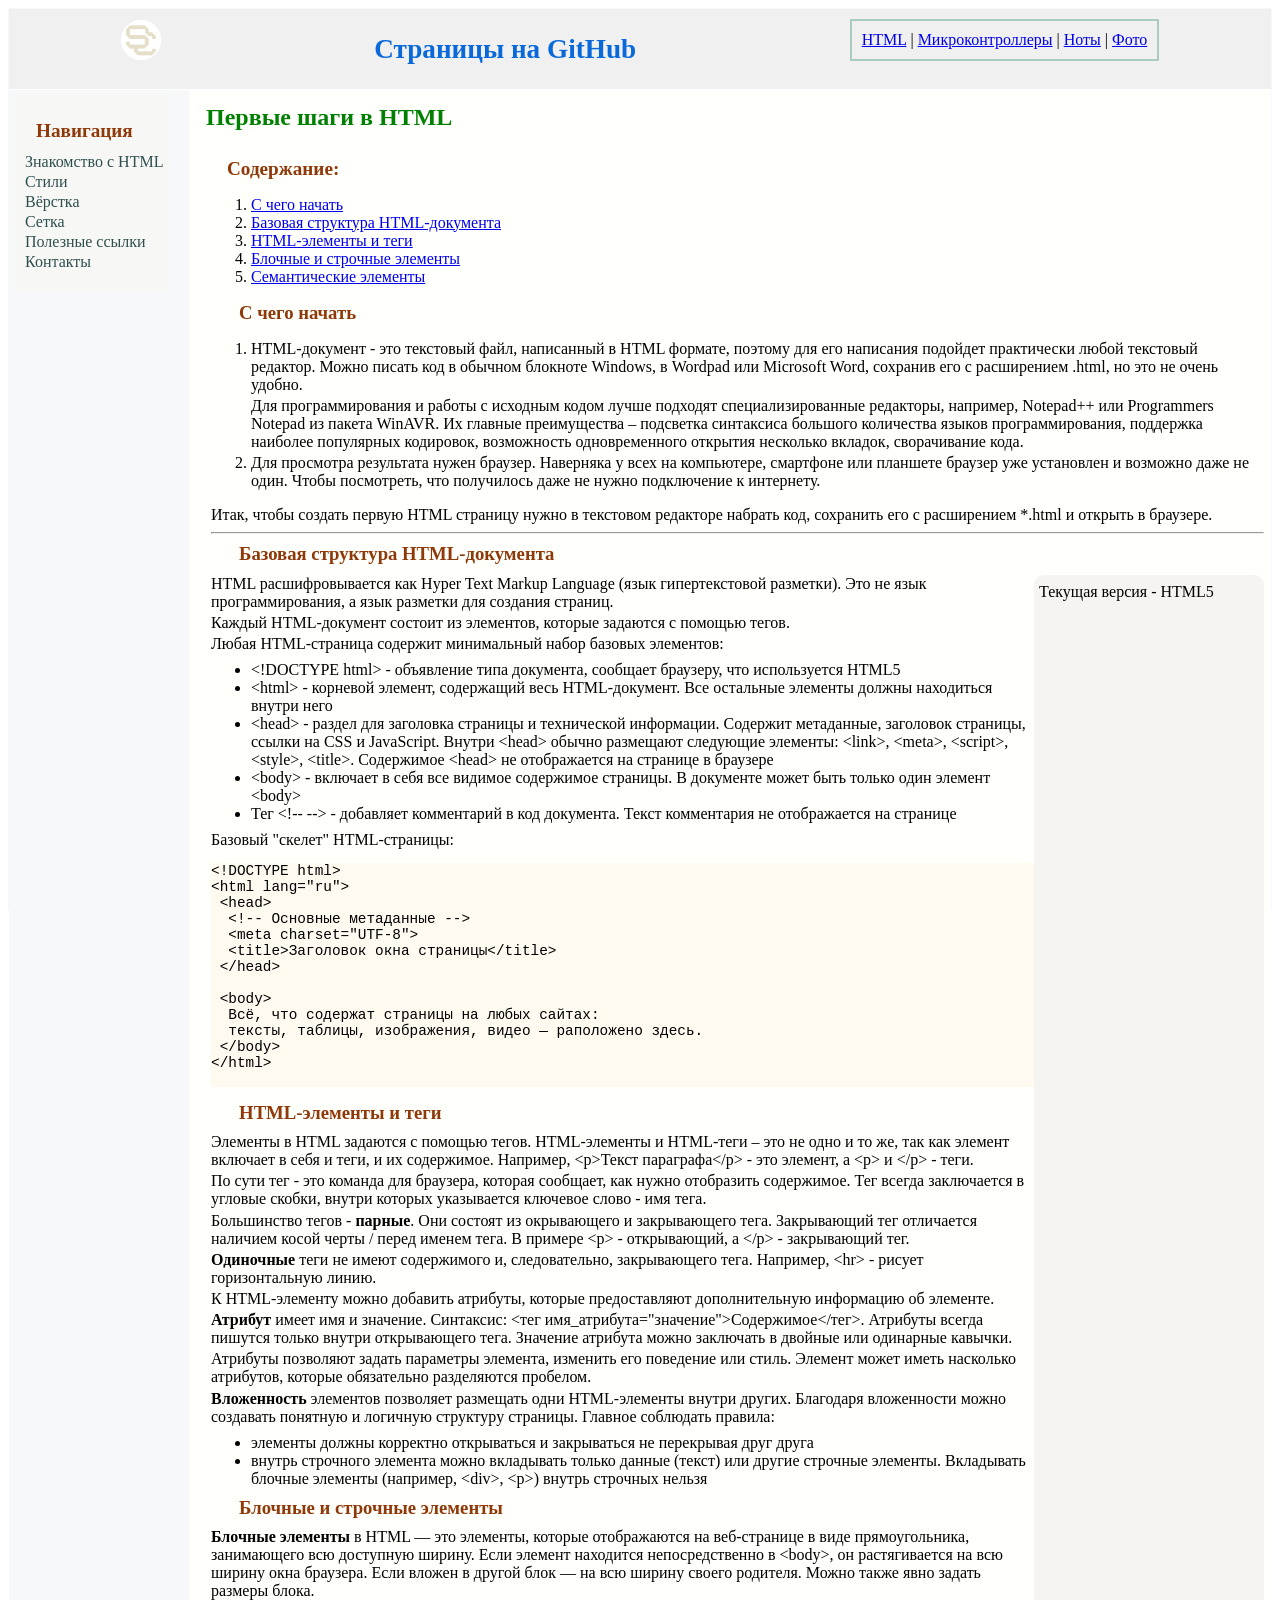
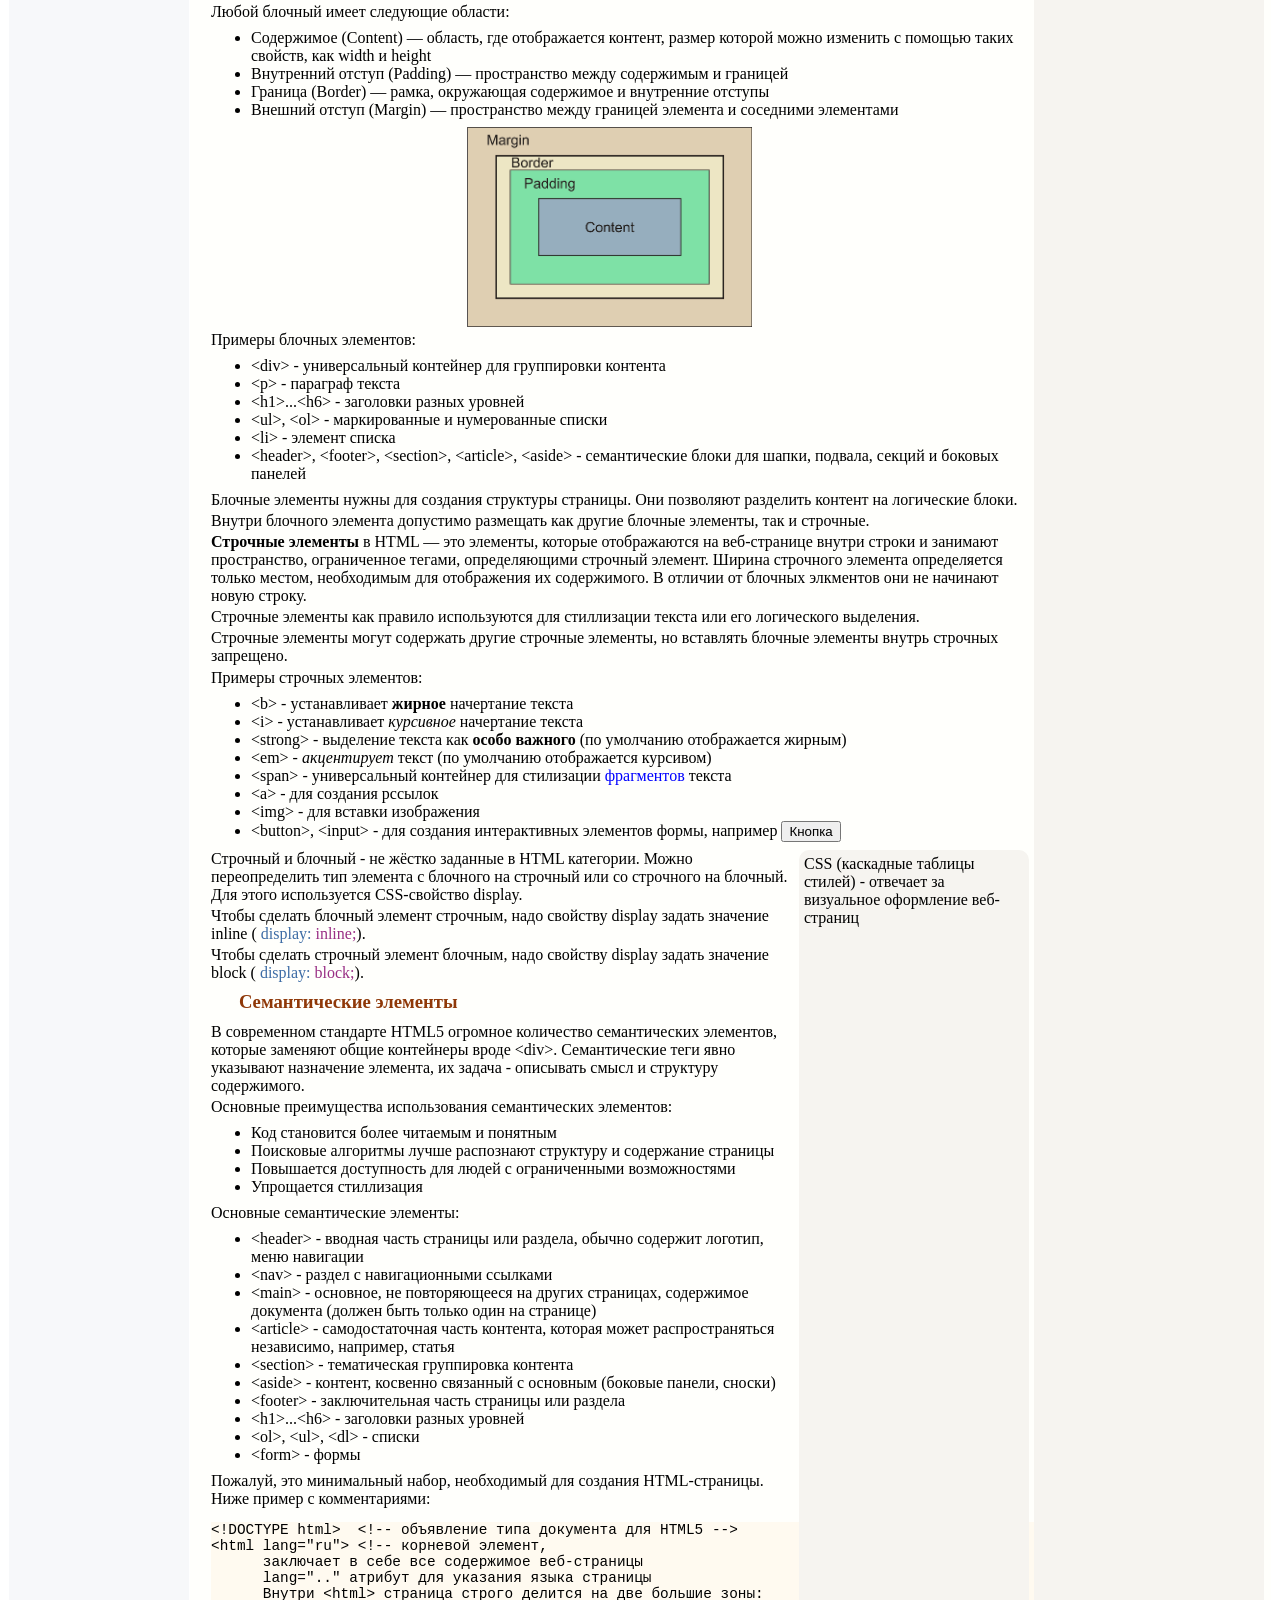
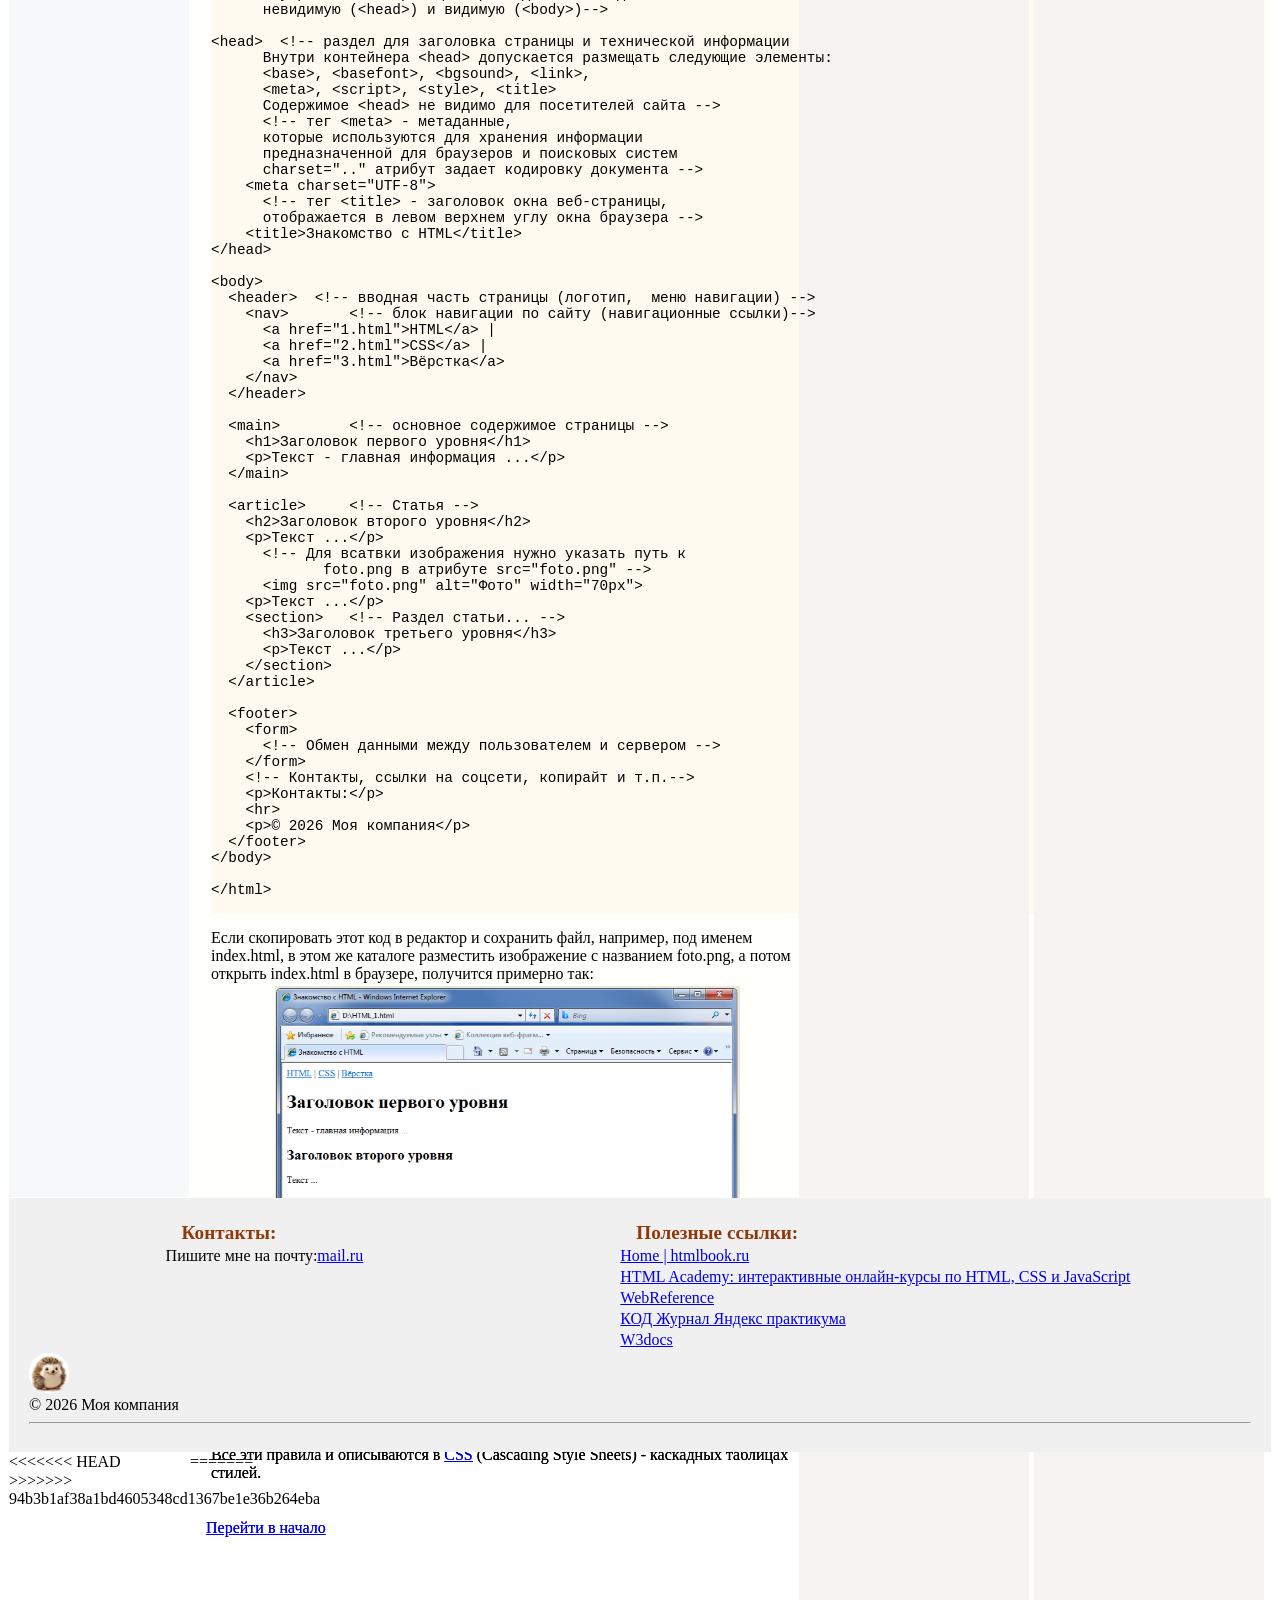
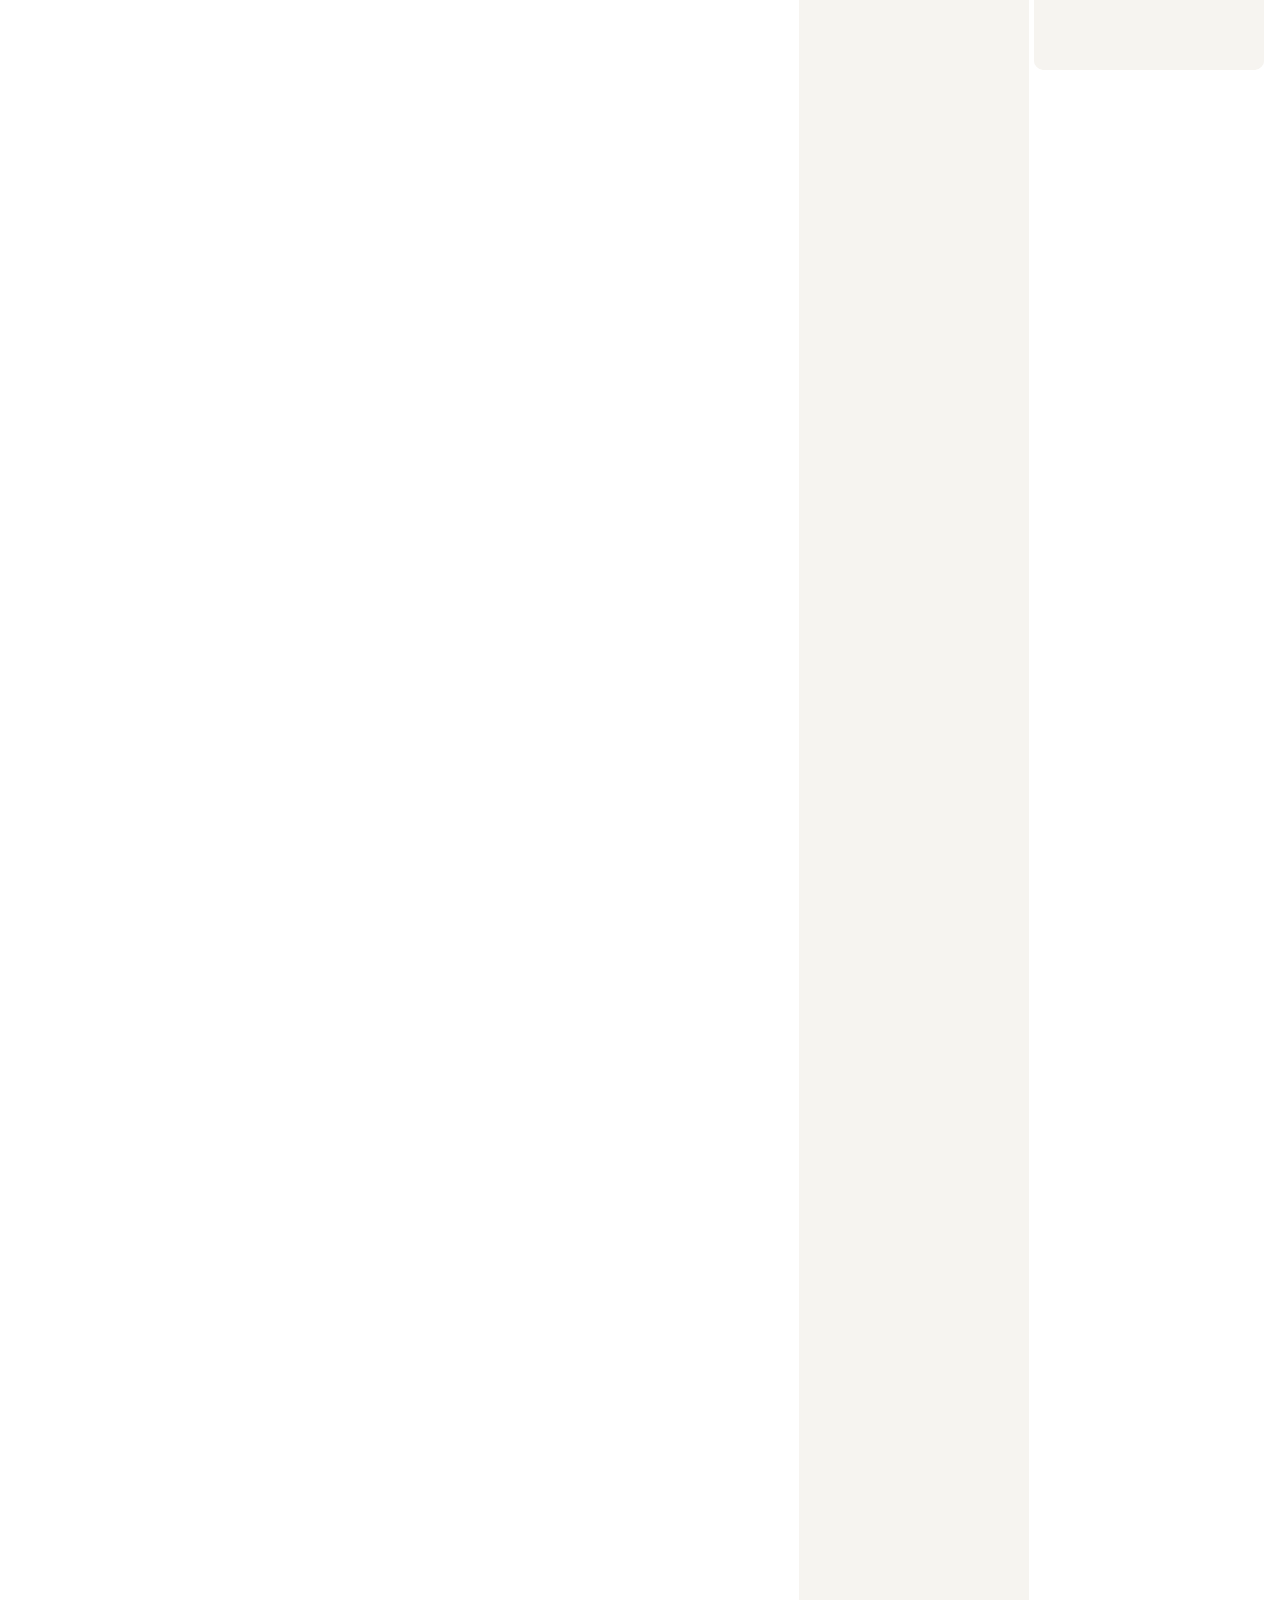
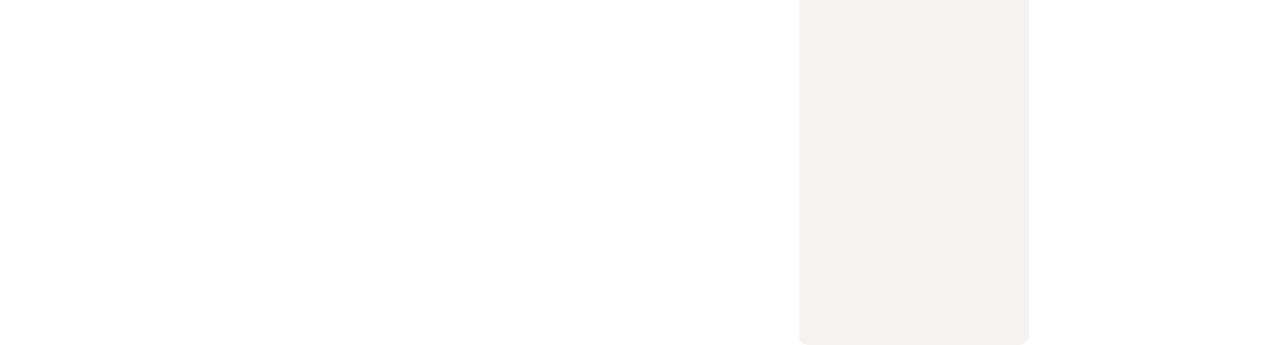
==== index.html @ 9d3ebd03 "Merge branch 'main' of github.com:schern1964/schern1964.github.io" ====
<<<<<<< HEAD
﻿<!DOCTYPE html>
<html lang="ru" >
<head>
	<meta charset="UTF-8">
	<meta name="viewport" content="width=device-width, initial-scale=1.0, viewport-fit=cover, minimum-scale=1">
	<meta name="description" content="Статические HTML страницы"> 
	<meta name="keywords" content="HTML, CSS, теги, атрибуты, фото, ноты, альт, саксофон, программирование, AVR, STM">
	<meta name="author" content="Черножуков Сергей">
	<title>passion</title>
	<link rel="stylesheet" href="grid_style.css">
</head>

<body class="body-container">

	<header class="pm_header">
		<div class="header-container">
			<div class="header-logo">
				<img src="logo_SC.png" alt="Логотип">
			</div>
			<div class="header-title">
				<h1><span>Страницы на GitHub</span></h1>			
			</div>
			<div class="header-nav">
				<a href="index.html">HTML</a> | <a href="./prog.html">Микроконтроллеры</a> | <a href="./note.html">Ноты</a> | <a href="./image.html">Фото</a>
			</div>
<!--			
			<div class="header-nav">
				navi2asaas
			</div>
			<div class="header-nav">
				navi3asasa
			</div>
-->			
		</div>
	</header>
	
	<div class="sidebar-container">
		<div class="sidebar-nav">
			<nav id="navi">
				<p class="title-nav">Навигация</p>
				<a href="#begin">Знакомство с HTML</a>
				<a href="./note.html">Стили</a>
				<a href="./prog.html">Вёрстка</a>
				<a href="#refs">Сетка</a>
				<a href="#refs">Полезные ссылки</a>
				<a href="#cont">Контакты</a>			
			</nav>
		</div>
	</div>
	
	<page-content  class="main-container"> 
		<main>
			<a name="begin"></a>
			<h2>Первые шаги в HTML</h2>
		</main>
		<article>
			<a name="contents"></a>
			<p class="title-nav">Содержание:</p>
					<ol>
						<li> <a href="#begin">С чего начать</a></li>
						<li> <a href="#base">Базовая структура HTML-документа</a></li>						
						<li> <a href="#frame">HTML-элементы и теги</a></li>
						<li> <a href="#blocks">Блочные и строчные элементы</a></li>						
						<li> <a href="#semantics">Cемантические элементы</a></li>			
					</ol>

			<section>
				<h3>С чего начать</h3>	
				<ol>
					<li>
						<p>HTML-документ - это текстовый файл, написанный в HTML формате, поэтому для его написания подойдет практически любой текстовый редактор. Можно писать код в обычном блокноте Windows, в Wordpad или Microsoft Word, сохранив его с расширением .html, но это не очень удобно.</p>
						<p>Для программирования и работы с исходным кодом лучше подходят специализированные редакторы, например, Notepad++ или Programmers Notepad из пакета WinAVR. Их главные преимущества – подсветка синтаксиса большого количества языков программирования, поддержка наиболее популярных кодировок, возможность одновременного открытия несколько вкладок, сворачивание кода.</p>
					</li>
					<li>
						Для просмотра результата нужен браузер. Наверняка у всех на компьютере, смартфоне или планшете браузер уже установлен и возможно даже не один. Чтобы посмотреть, что получилось даже не нужно подключение к интернету.
					</li>
				</ol>
				<p>
					Итак, чтобы создать первую HTML страницу нужно в текстовом редакторе набрать код, сохранить его с расширением *.html и открыть в браузере.
				</p>
				<hr>
			</section>
			
			<section id="base">
				<h3>Базовая структура HTML-документа</h3>
				<aside>
					<p>Текущая версия - HTML5</p>
				</aside>				
				<p>
					HTML расшифровывается как Hyper Text Markup Language (язык гипертекстовой разметки). Это не язык программирования, а язык разметки для создания страниц.
				</p>
				<p>
					Каждый HTML-документ состоит из элементов, которые задаются с помощью тегов. 
				</p>
				<p>
					Любая HTML-страница содержит минимальный набор базовых элементов:
					<ul>
						<li>&lt!DOCTYPE html&gt - объявление типа документа, сообщает браузеру, что используется HTML5</li>
						<li>&lthtml&gt - корневой элемент, содержащий весь HTML-документ. Все остальные элементы должны находиться внутри него</li>
						<li>&lthead&gt - раздел для заголовка страницы и технической информации. Содержит метаданные, заголовок страницы, ссылки на CSS и JavaScript. Внутри &lthead&gt обычно размещают следующие элементы:  &ltlink&gt, &ltmeta&gt, &ltscript&gt, &ltstyle&gt, &lttitle&gt. Содержимое &lthead&gt не отображается на странице в браузере</li>
						<li>&ltbody&gt - включает в себя все видимое содержимое страницы. В документе может быть только один элемент &ltbody&gt</li>
						<li>Тег &lt!-- --&gt - добавляет комментарий в код документа. Текст комментария не отображается на странице</li>
					</ul>
				</p>
				<p>Базовый "скелет" HTML-страницы:</p>				
				<pre>
&lt!DOCTYPE html&gt                  
&lthtml lang="ru"&gt
 &lthead&gt
  &lt!-- Основные метаданные --&gt
  &ltmeta charset="UTF-8"&gt
  &lttitle&gtЗаголовок окна страницы&lt/title&gt
 &lt/head&gt
	 
 &ltbody&gt
  Всё, что содержат страницы на любых сайтах:
  тексты, таблицы, изображения, видео — раположено здесь.
 &lt/body&gt
&lt/html&gt
				</pre>
			</section>
			
			<section id="frame">
				<h3>HTML-элементы и теги</h3>
				<p>
					Элементы в HTML задаются с помощью тегов. HTML-элементы и HTML-теги – это не одно и то же, так как элемент включает в себя и теги, и их содержимое. Например, &ltp&gtТекст параграфа&lt/p&gt - это элемент, а &ltp&gt и &lt/p&gt - теги.
				</p>
				<p>
					По сути тег - это команда для браузера, которая сообщает, как нужно отобразить содержимое. Тег всегда заключается в угловые скобки, внутри которых указывается ключевое слово - имя тега.
				</p>
				<p>
					Большинство тегов - <b>парные</b>. Они состоят из окрывающего и закрывающего тега. Закрывающий тег отличается наличием косой черты / перед именем тега. В примере &ltp&gt - открывающий, а &lt/p&gt - закрывающий тег.
				</p>				
				<p>				
					<b>Одиночные</b> теги не имеют содержимого и, следовательно, закрывающего тега. Например, &lthr&gt - рисует горизонтальную линию.
				</p>
				<p>
					К HTML-элементу можно добавить атрибуты, которые предоставляют дополнительную информацию об элементе. 
				</p>			
				<p>	
					<b>Атрибут</b> имеет имя и значение. Синтаксис: &ltтег имя_атрибута="значение"&gtСодержимое&lt/тег&gt. Атрибуты всегда пишутся только внутри открывающего тега. Значение атрибута можно заключать в двойные или одинарные кавычки.
				</p>
				<p>
					Атрибуты позволяют задать параметры элемента, изменить его поведение или стиль. Элемент может иметь насколько атрибутов, которые обязательно разделяются пробелом.
				</p>
				<p>
					<b>Вложенность</b> элементов позволяет размещать одни HTML-элементы внутри других. Благодаря вложенности можно создавать понятную и логичную структуру страницы. Главное соблюдать правила:			
					<ul>
						<li>элементы должны корректно открываться и закрываться не перекрывая друг друга</li>
						<li>внутрь строчного элемента можно вкладывать только данные (текст) или другие строчные элементы. Вкладывать блочные элементы (например, &ltdiv&gt, &ltp&gt) внутрь строчных нельзя</li>
					</ul>
				</p>	
			</section>
			<section id="blocks">
				<h3>Блочные и строчные элементы</h3>			
				<p>
					<b>Блочные элементы</b> в HTML — это элементы, которые отображаются на веб-странице в виде прямоугольника, занимающего всю доступную ширину. Если элемент находится непосредственно в &ltbody&gt, он растягивается на всю ширину окна браузера. Если вложен в другой блок — на всю ширину своего родителя. Можно также явно задать размеры блока.
				</p>
				<p>Любой блочный имеет следующие области:</p>
				<ul>
					<li>Содержимое (Content) — область, где отображается контент, размер которой можно изменить с помощью таких свойств, как width и height</li>
					<li>Внутренний отступ (Padding) — пространство между содержимым и границей</li>
					<li>Граница (Border) — рамка, окружающая содержимое и внутренние отступы</li>
					<li>Внешний отступ (Margin) — пространство между границей элемента и соседними элементами</li>
				</ul>
				<img class="small" src="block.png" alt="Блочный элемент">
				<p>
					Примеры блочных элементов:
					<ul>
						<li>&ltdiv&gt - универсальный контейнер для группировки контента</li>
						<li>&ltp&gt - параграф текста</li>
						<li>&lth1&gt...&lth6&gt - заголовки разных уровней</li>
						<li>&ltul&gt, &ltol&gt - маркированные и нумерованные списки</li>
						<li>&ltli&gt - элемент списка</li>
						<li>&ltheader&gt, &ltfooter>, &ltsection&gt, &ltarticle&gt, &ltaside&gt - семантические блоки для шапки, подвала, секций и боковых панелей</li>
					</ul>
				</p>
				<p>
					Блочные элементы нужны для создания структуры страницы. Они позволяют разделить контент на логические блоки.
				</p>
				<p>
					Внутри блочного элемента допустимо размещать как другие блочные элементы, так и строчные.
				</p>			
				<p>
					<b>Строчные элементы</b> в HTML — это элементы, которые отображаются на веб-странице внутри строки и занимают пространство, ограниченное тегами, определяющими строчный элемент. Ширина строчного элемента определяется только местом, необходимым для отображения их содержимого. В отличии от блочных элкментов они не начинают новую строку.
				</p>
				<p>
					Строчные элементы как правило используются для стиллизации текста или его логического выделения.
				</p>
				<p>
					Строчные элементы могут содержать другие строчные элементы, но вставлять блочные элементы внутрь строчных запрещено. 
				</p> 
				<p>
					Примеры строчных элементов:
				</p>
				<ul>
					<li>&ltb&gt - устанавливает <b>жирное</b> начертание текста</li>
					<li>&lti&gt - устанавливает <i>курсивное</i> начертание текста</li>
					<li>&ltstrong&gt - выделение текста как <strong>особо важного</strong> (по умолчанию отображается жирным)</li>				
					<li>&ltem&gt - <em>акцентирует</em> текст (по умолчанию отображается курсивом)</li>
					<li>&ltspan&gt - универсальный контейнер для стилизации <span style="color:blue;">фрагментов</span> текста</li>
					<li>&lta&gt - для создания рссылок</li>				
					<li>&ltimg&gt - для вставки изображения</li>
					<li>&ltbutton&gt, &ltinput&gt - для создания интерактивных элементов формы, например <button>Кнопка</button></li>
				</ul>
				<aside>
					CSS (каскадные таблицы стилей) - отвечает за визуальное оформление веб-страниц
				</aside>
				<p>
					Строчный и блочный - не жёстко заданные в HTML категории. Можно переопределить тип элемента с блочного на строчный или со строчного на блочный. Для этого используется CSS-свойство display.
				</p>
				<p>
					Чтобы сделать блочный элемент строчным, надо свойству display задать значение inline (<span style="color:#3d6ca5"> display:</span> <span style="color:#992f85">inline;</span>).
				</p>
				<p>
					Чтобы сделать строчный элемент блочным, надо свойству display задать значение block (<span style="color:#3d6ca5"> display:</span> <span style="color:#992f85">block;</span>).
				</p>						
			</section>

			<section id="semantics">
				<h3>Cемантические элементы</h3>		
				<p>
					В современном стандарте HTML5 огромное количество семантических элементов, которые заменяют общие контейнеры вроде &ltdiv&gt. Семантические теги явно указывают назначение элемента, их задача - описывать смысл и структуру содержимого.
				</p>
				<p>
					Основные преимущества использования семантических элементов:
				</p>
				<ul>
					<li>Код становится более читаемым и понятным</li>
					<li>Поисковые алгоритмы лучше распознают структуру и содержание страницы</li>
					<li>Повышается доступность для людей с ограниченными возможностями</li>
					<li>Упрощается стиллизация</li>
				</ul>				
				<p>Основные семантические элементы:</p>
				<ul>
					<li>&ltheader&gt - вводная часть страницы или раздела, обычно содержит логотип, меню навигации</li>
					<li>&ltnav&gt - раздел с навигационными ссылками</li>
					<li>&ltmain&gt - основное, не повторяющееся на других страницах, содержимое документа (должен быть только один на странице)</li>
					<li>&ltarticle&gt - самодостаточная часть контента, которая может распространяться независимо, например, статья</li>
					<li>&ltsection&gt - тематическая группировка контента</li>
					<li>&ltaside&gt - контент, косвенно связанный с основным (боковые панели, сноски)</li>
					<li>&ltfooter&gt - заключительная часть страницы или раздела</li>
					<li>&lth1&gt...&lth6&gt - заголовки разных уровней</li>
					<li>&ltol&gt, &ltul&gt, &ltdl&gt - списки</li>
					<li>&ltform&gt - формы</li>					
				</ul>
				<p>
					Пожалуй, это минимальный набор, необходимый для создания HTML-страницы. Ниже пример с комментариями:
				</p>
				
				<pre>
&lt!DOCTYPE html&gt  &lt!-- объявление типа документа для HTML5 --&gt
&lthtml lang="ru"&gt &lt!-- корневой элемент,
      заключает в себе все содержимое веб-страницы
      lang=".." атрибут для указания языка страницы
      Внутри &lthtml&gt страница строго делится на две большие зоны:
      невидимую (&lthead&gt) и видимую (&ltbody&gt)--&gt

&lthead&gt	&lt!-- раздел для заголовка страницы и технической информации
      Внутри контейнера &lthead&gt допускается размещать следующие элементы:
      &ltbase&gt, &ltbasefont&gt, &ltbgsound&gt, &ltlink&gt,
      &ltmeta&gt, &ltscript&gt, &ltstyle&gt, &lttitle&gt 
      Содержимое &lthead&gt не видимо для посетителей сайта --&gt
      &lt!-- тег &ltmeta&gt - метаданные,
      которые используются для хранения информации
      предназначенной для браузеров и поисковых систем
      charset=".." атрибут задает кодировку документа --&gt
    &ltmeta charset="UTF-8"&gt
      &lt!-- тег &lttitle&gt - заголовок окна веб-страницы,
      отображается в левом верхнем углу окна браузера --&gt
    &lttitle&gtЗнакомство с HTML&lt/title&gt 
&lt/head&gt

&ltbody&gt
  &ltheader&gt  &lt!-- вводная часть страницы (логотип,  меню навигации) --&gt
    &ltnav&gt	&lt!-- блок навигации по сайту (навигационные ссылки)--&gt
      &lta href="1.html"&gtHTML&lt/a&gt |
      &lta href="2.html"&gtCSS&lt/a&gt |
      &lta href="3.html"&gtВёрстка&lt/a&gt
    &lt/nav&gt
  &lt/header&gt

  &ltmain&gt	&lt!-- основное содержимое страницы --&gt
    &lth1&gtЗаголовок первого уровня&lt/h1&gt
    &ltp&gtТекст - главная информация ...&lt/p&gt
  &lt/main&gt

  &ltarticle&gt	&lt!-- Статья --&gt
    &lth2&gtЗаголовок второго уровня&lt/h2&gt
    &ltp&gtТекст ...&lt/p&gt
      &lt!-- Для всатвки изображения нужно указать путь к 
             foto.png в атрибуте src="foto.png" --&gt
      &ltimg src="foto.png" alt="Фото" width="70px"&gt
    &ltp&gtТекст ...&lt/p&gt
    &ltsection&gt	&lt!-- Раздел статьи... --&gt
      &lth3&gtЗаголовок третьего уровня&lt/h3&gt
      &ltp&gtТекст ...&lt/p&gt
    &lt/section&gt
  &lt/article&gt

  &ltfooter&gt
    &ltform&gt
      &lt!-- Обмен данными между пользователем и сервером --&gt
    &lt/form&gt
    &lt!-- Контакты, ссылки на соцсети, копирайт и т.п.--&gt
    &ltp&gtКонтакты:&lt/p&gt
    &lthr&gt		
    &ltp&gt© 2026 Моя компания&lt/p&gt
  &lt/footer&gt
&lt/body&gt

&lt/html&gt
				</pre>
				<p>
					Если скопировать этот код в редактор и сохранить файл, например, под именем index.html, в этом же каталоге разместить изображение с названием foto.png, а потом открыть index.html в браузере, получится примерно так:
				</p>
				<img class="medium" src="page.png" alt="Вид страницы">

				<p>Страница, конечно, смотрится скучновато. Чтобы всё выглядело красиво в HTML существуют стили, то есть набор правил, которые определяют как будут выглядеть элементы - цвет, размер, положение на странице и т. д.</p>
				<p>Все эти правила и описываются в <a href="#navi">CSS</a> (Cascading Style Sheets) - каскадных таблицах стилей.</p>				
			</section>
			
		</article>
		
		<br>
		<a href="#begin">Перейти в начало</a>
		<br>
	</page-content class="main-container">
	
		<footer class="footer-container">
			<div class="footer-wr">
				<div class="footer-ref">
					<p class="hd" id="cont">Контакты:</p>
					<p>Пишите мне на почту:<a href="mailto:schern1964@bk.ru">mail.ru</a></p>
				</div>
				<div class="footer-ref">
					<p class="hd" id="refs">Полезные ссылки:</p>
					<p>
						<a href="https://htmlbook.ru/">Home | htmlbook.ru</a>
					</p>
					<p>		
						<a href="https://htmlacademy.ru/">HTML Academy: интерактивные онлайн-курсы по HTML, CSS и JavaScript</a>		
					</p>
					<p>
						<a href="https://webref.ru/">WebReference</a>
					</p>
					<p>
					<a href="https://thecode.media/">КОД Журнал Яндекс практикума</a>
					</p>
					<p>
						<a href="https://ru.w3docs.com/">W3docs</a>
					</p>				
				</div>			
			</div>
			
			<div class="footer-logo">
				<img src="hedgehog.png"alt="Ёжик">		
			</div>			
			<p>© 2026 Моя компания</p>
			<hr>	

		</footer>
	
</body>
</html>
=======
﻿<!DOCTYPE html>
<html lang="ru" >
<head>
	<meta charset="UTF-8">
	<meta name="viewport" content="width=device-width, initial-scale=1.0, viewport-fit=cover, minimum-scale=1">
	<meta name="description" content="Статические HTML страницы"> 
	<meta name="keywords" content="HTML, CSS, теги, атрибуты, фото, ноты, альт, саксофон, программирование, AVR, STM">
	<meta name="author" content="Черножуков Сергей">
	<title>passion</title>
	<link rel="stylesheet" href="grid_style.css">
</head>

<body class="body-container">

	<header class="pm_header">
		<div class="header-container">
			<div class="header-logo">
				<img src="logo_SC.png" alt="Логотип">
			</div>
			<div class="header-title">
				<h1><span>Страницы на GitHub</span></h1>			
			</div>
			<div class="header-nav">
				<a href="index.html">HTML</a> | <a href="./prog.html">Микроконтроллеры</a> | <a href="./note.html">Ноты</a> | <a href="./image.html">Фото</a>
			</div>
<!--			
			<div class="header-nav">
				navi2asaas
			</div>
			<div class="header-nav">
				navi3asasa
			</div>
-->			
		</div>
	</header>
	
	<div class="sidebar-container">
		<div class="sidebar-nav">
			<nav id="navi">
				<p class="title-nav">Навигация</p>
				<a href="#begin">Знакомство с HTML</a>
				<a href="./note.html">Стили</a>
				<a href="./prog.html">Вёрстка</a>
				<a href="#refs">Сетка</a>
				<a href="#refs">Полезные ссылки</a>
				<a href="#cont">Контакты</a>			
			</nav>
		</div>
	</div>
	
	<page-content  class="main-container"> 
		<main>
			<a name="begin"></a>
			<h2>Первые шаги в HTML</h2>
		</main>
		<article>
			<a name="contents"></a>
			<p class="title-nav">Содержание:</p>
					<ol>
						<li> <a href="#begin">С чего начать</a></li>
						<li> <a href="#base">Базовая структура HTML-документа</a></li>						
						<li> <a href="#frame">HTML-элементы и теги</a></li>
						<li> <a href="#blocks">Блочные и строчные элементы</a></li>						
						<li> <a href="#semantics">Cемантические элементы</a></li>			
					</ol>

			<section>
				<h3>С чего начать</h3>	
				<ol>
					<li>
						<p>HTML-документ - это текстовый файл, написанный в HTML формате, поэтому для его написания подойдет практически любой текстовый редактор. Можно писать код в обычном блокноте Windows, в Wordpad или Microsoft Word, сохранив его с расширением .html, но это не очень удобно.</p>
						<p>Для программирования и работы с исходным кодом лучше подходят специализированные редакторы, например, Notepad++ или Programmers Notepad из пакета WinAVR. Их главные преимущества – подсветка синтаксиса большого количества языков программирования, поддержка наиболее популярных кодировок, возможность одновременного открытия несколько вкладок, сворачивание кода.</p>
					</li>
					<li>
						Для просмотра результата нужен браузер. Наверняка у всех на компьютере, смартфоне или планшете браузер уже установлен и возможно даже не один. Чтобы посмотреть, что получилось даже не нужно подключение к интернету.
					</li>
				</ol>
				<p>
					Итак, чтобы создать первую HTML страницу нужно в текстовом редакторе набрать код, сохранить его с расширением *.html и открыть в браузере.
				</p>
				<hr>
			</section>
			
			<section id="base">
				<h3>Базовая структура HTML-документа</h3>
				<aside>
					<p>Текущая версия - HTML5</p>
				</aside>				
				<p>
					HTML расшифровывается как Hyper Text Markup Language (язык гипертекстовой разметки). Это не язык программирования, а язык разметки для создания страниц.
				</p>
				<p>
					Каждый HTML-документ состоит из элементов, которые задаются с помощью тегов. 
				</p>
				<p>
					Любая HTML-страница содержит минимальный набор базовых элементов:
					<ul>
						<li>&lt!DOCTYPE html&gt - объявление типа документа, сообщает браузеру, что используется HTML5</li>
						<li>&lthtml&gt - корневой элемент, содержащий весь HTML-документ. Все остальные элементы должны находиться внутри него</li>
						<li>&lthead&gt - раздел для заголовка страницы и технической информации. Содержит метаданные, заголовок страницы, ссылки на CSS и JavaScript. Внутри &lthead&gt обычно размещают следующие элементы:  &ltlink&gt, &ltmeta&gt, &ltscript&gt, &ltstyle&gt, &lttitle&gt. Содержимое &lthead&gt не отображается на странице в браузере</li>
						<li>&ltbody&gt - включает в себя все видимое содержимое страницы. В документе может быть только один элемент &ltbody&gt</li>
						<li>Тег &lt!-- --&gt - добавляет комментарий в код документа. Текст комментария не отображается на странице</li>
					</ul>
				</p>
				<p>Базовый "скелет" HTML-страницы:</p>				
				<pre>
&lt!DOCTYPE html&gt                  
&lthtml lang="ru"&gt
 &lthead&gt
  &lt!-- Основные метаданные --&gt
  &ltmeta charset="UTF-8"&gt
  &lttitle&gtЗаголовок окна страницы&lt/title&gt
 &lt/head&gt
	 
 &ltbody&gt
  Всё, что содержат страницы на любых сайтах:
  тексты, таблицы, изображения, видео — раположено здесь.
 &lt/body&gt
&lt/html&gt
				</pre>
			</section>
			
			<section id="frame">
				<h3>HTML-элементы и теги</h3>
				<p>
					Элементы в HTML задаются с помощью тегов. HTML-элементы и HTML-теги – это не одно и то же, так как элемент включает в себя и теги, и их содержимое. Например, &ltp&gtТекст параграфа&lt/p&gt - это элемент, а &ltp&gt и &lt/p&gt - теги.
				</p>
				<p>
					По сути тег - это команда для браузера, которая сообщает, как нужно отобразить содержимое. Тег всегда заключается в угловые скобки, внутри которых указывается ключевое слово - имя тега.
				</p>
				<p>
					Большинство тегов - <b>парные</b>. Они состоят из окрывающего и закрывающего тега. Закрывающий тег отличается наличием косой черты / перед именем тега. В примере &ltp&gt - открывающий, а &lt/p&gt - закрывающий тег.
				</p>				
				<p>				
					<b>Одиночные</b> теги не имеют содержимого и, следовательно, закрывающего тега. Например, &lthr&gt - рисует горизонтальную линию.
				</p>
				<p>
					К HTML-элементу можно добавить атрибуты, которые предоставляют дополнительную информацию об элементе. 
				</p>			
				<p>	
					<b>Атрибут</b> имеет имя и значение. Синтаксис: &ltтег имя_атрибута="значение"&gtСодержимое&lt/тег&gt. Атрибуты всегда пишутся только внутри открывающего тега. Значение атрибута можно заключать в двойные или одинарные кавычки.
				</p>
				<p>
					Атрибуты позволяют задать параметры элемента, изменить его поведение или стиль. Элемент может иметь насколько атрибутов, которые обязательно разделяются пробелом.
				</p>
				<p>
					<b>Вложенность</b> элементов позволяет размещать одни HTML-элементы внутри других. Благодаря вложенности можно создавать понятную и логичную структуру страницы. Главное соблюдать правила:			
					<ul>
						<li>элементы должны корректно открываться и закрываться не перекрывая друг друга</li>
						<li>внутрь строчного элемента можно вкладывать только данные (текст) или другие строчные элементы. Вкладывать блочные элементы (например, &ltdiv&gt, &ltp&gt) внутрь строчных нельзя</li>
					</ul>
				</p>	
			</section>
			<section id="blocks">
				<h3>Блочные и строчные элементы</h3>			
				<p>
					<b>Блочные элементы</b> в HTML — это элементы, которые отображаются на веб-странице в виде прямоугольника, занимающего всю доступную ширину. Если элемент находится непосредственно в &ltbody&gt, он растягивается на всю ширину окна браузера. Если вложен в другой блок — на всю ширину своего родителя. Можно также явно задать размеры блока.
				</p>
				<p>Любой блочный имеет следующие области:</p>
				<ul>
					<li>Содержимое (Content) — область, где отображается контент, размер которой можно изменить с помощью таких свойств, как width и height</li>
					<li>Внутренний отступ (Padding) — пространство между содержимым и границей</li>
					<li>Граница (Border) — рамка, окружающая содержимое и внутренние отступы</li>
					<li>Внешний отступ (Margin) — пространство между границей элемента и соседними элементами</li>
				</ul>
				<img class="small" src="block.png" alt="Блочный элемент">
				<p>
					Примеры блочных элементов:
					<ul>
						<li>&ltdiv&gt - универсальный контейнер для группировки контента</li>
						<li>&ltp&gt - параграф текста</li>
						<li>&lth1&gt...&lth6&gt - заголовки разных уровней</li>
						<li>&ltul&gt, &ltol&gt - маркированные и нумерованные списки</li>
						<li>&ltli&gt - элемент списка</li>
						<li>&ltheader&gt, &ltfooter>, &ltsection&gt, &ltarticle&gt, &ltaside&gt - семантические блоки для шапки, подвала, секций и боковых панелей</li>
					</ul>
				</p>
				<p>
					Блочные элементы нужны для создания структуры страницы. Они позволяют разделить контент на логические блоки.
				</p>
				<p>
					Внутри блочного элемента допустимо размещать как другие блочные элементы, так и строчные.
				</p>			
				<p>
					<b>Строчные элементы</b> в HTML — это элементы, которые отображаются на веб-странице внутри строки и занимают пространство, ограниченное тегами, определяющими строчный элемент. Ширина строчного элемента определяется только местом, необходимым для отображения их содержимого. В отличии от блочных элкментов они не начинают новую строку.
				</p>
				<p>
					Строчные элементы как правило используются для стиллизации текста или его логического выделения.
				</p>
				<p>
					Строчные элементы могут содержать другие строчные элементы, но вставлять блочные элементы внутрь строчных запрещено. 
				</p> 
				<p>
					Примеры строчных элементов:
				</p>
				<ul>
					<li>&ltb&gt - устанавливает <b>жирное</b> начертание текста</li>
					<li>&lti&gt - устанавливает <i>курсивное</i> начертание текста</li>
					<li>&ltstrong&gt - выделение текста как <strong>особо важного</strong> (по умолчанию отображается жирным)</li>				
					<li>&ltem&gt - <em>акцентирует</em> текст (по умолчанию отображается курсивом)</li>
					<li>&ltspan&gt - универсальный контейнер для стилизации <span style="color:blue;">фрагментов</span> текста</li>
					<li>&lta&gt - для создания рссылок</li>				
					<li>&ltimg&gt - для вставки изображения</li>
					<li>&ltbutton&gt, &ltinput&gt - для создания интерактивных элементов формы, например <button>Кнопка</button></li>
				</ul>
				<aside>
					CSS (каскадные таблицы стилей) - отвечает за визуальное оформление веб-страниц
				</aside>
				<p>
					Строчный и блочный - не жёстко заданные в HTML категории. Можно переопределить тип элемента с блочного на строчный или со строчного на блочный. Для этого используется CSS-свойство display.
				</p>
				<p>
					Чтобы сделать блочный элемент строчным, надо свойству display задать значение inline (<span style="color:#3d6ca5"> display:</span> <span style="color:#992f85">inline;</span>).
				</p>
				<p>
					Чтобы сделать строчный элемент блочным, надо свойству display задать значение block (<span style="color:#3d6ca5"> display:</span> <span style="color:#992f85">block;</span>).
				</p>						
			</section>

			<section id="semantics">
				<h3>Cемантические элементы</h3>		
				<p>
					В современном стандарте HTML5 огромное количество семантических элементов, которые заменяют общие контейнеры вроде &ltdiv&gt. Семантические теги явно указывают назначение элемента, их задача - описывать смысл и структуру содержимого.
				</p>
				<p>
					Основные преимущества использования семантических элементов:
				</p>
				<ul>
					<li>Код становится более читаемым и понятным</li>
					<li>Поисковые алгоритмы лучше распознают структуру и содержание страницы</li>
					<li>Повышается доступность для людей с ограниченными возможностями</li>
					<li>Упрощается стиллизация</li>
				</ul>				
				<p>Основные семантические элементы:</p>
				<ul>
					<li>&ltheader&gt - вводная часть страницы или раздела, обычно содержит логотип, меню навигации</li>
					<li>&ltnav&gt - раздел с навигационными ссылками</li>
					<li>&ltmain&gt - основное, не повторяющееся на других страницах, содержимое документа (должен быть только один на странице)</li>
					<li>&ltarticle&gt - самодостаточная часть контента, которая может распространяться независимо, например, статья</li>
					<li>&ltsection&gt - тематическая группировка контента</li>
					<li>&ltaside&gt - контент, косвенно связанный с основным (боковые панели, сноски)</li>
					<li>&ltfooter&gt - заключительная часть страницы или раздела</li>
					<li>&lth1&gt...&lth6&gt - заголовки разных уровней</li>
					<li>&ltol&gt, &ltul&gt, &ltdl&gt - списки</li>
					<li>&ltform&gt - формы</li>					
				</ul>
				<p>
					Пожалуй, это минимальный набор, необходимый для создания HTML-страницы. Ниже пример с комментариями:
				</p>
				
				<pre>
&lt!DOCTYPE html&gt  &lt!-- объявление типа документа для HTML5 --&gt
&lthtml lang="ru"&gt &lt!-- корневой элемент,
      заключает в себе все содержимое веб-страницы
      lang=".." атрибут для указания языка страницы
      Внутри &lthtml&gt страница строго делится на две большие зоны:
      невидимую (&lthead&gt) и видимую (&ltbody&gt)--&gt

&lthead&gt	&lt!-- раздел для заголовка страницы и технической информации
      Внутри контейнера &lthead&gt допускается размещать следующие элементы:
      &ltbase&gt, &ltbasefont&gt, &ltbgsound&gt, &ltlink&gt,
      &ltmeta&gt, &ltscript&gt, &ltstyle&gt, &lttitle&gt 
      Содержимое &lthead&gt не видимо для посетителей сайта --&gt
      &lt!-- тег &ltmeta&gt - метаданные,
      которые используются для хранения информации
      предназначенной для браузеров и поисковых систем
      charset=".." атрибут задает кодировку документа --&gt
    &ltmeta charset="UTF-8"&gt
      &lt!-- тег &lttitle&gt - заголовок окна веб-страницы,
      отображается в левом верхнем углу окна браузера --&gt
    &lttitle&gtЗнакомство с HTML&lt/title&gt 
&lt/head&gt

&ltbody&gt
  &ltheader&gt  &lt!-- вводная часть страницы (логотип,  меню навигации) --&gt
    &ltnav&gt	&lt!-- блок навигации по сайту (навигационные ссылки)--&gt
      &lta href="1.html"&gtHTML&lt/a&gt |
      &lta href="2.html"&gtCSS&lt/a&gt |
      &lta href="3.html"&gtВёрстка&lt/a&gt
    &lt/nav&gt
  &lt/header&gt

  &ltmain&gt	&lt!-- основное содержимое страницы --&gt
    &lth1&gtЗаголовок первого уровня&lt/h1&gt
    &ltp&gtТекст - главная информация ...&lt/p&gt
  &lt/main&gt

  &ltarticle&gt	&lt!-- Статья --&gt
    &lth2&gtЗаголовок второго уровня&lt/h2&gt
    &ltp&gtТекст ...&lt/p&gt
      &lt!-- Для всатвки изображения нужно указать путь к 
             foto.png в атрибуте src="foto.png" --&gt
      &ltimg src="foto.png" alt="Фото" width="70px"&gt
    &ltp&gtТекст ...&lt/p&gt
    &ltsection&gt	&lt!-- Раздел статьи... --&gt
      &lth3&gtЗаголовок третьего уровня&lt/h3&gt
      &ltp&gtТекст ...&lt/p&gt
    &lt/section&gt
  &lt/article&gt

  &ltfooter&gt
    &ltform&gt
      &lt!-- Обмен данными между пользователем и сервером --&gt
    &lt/form&gt
    &lt!-- Контакты, ссылки на соцсети, копирайт и т.п.--&gt
    &ltp&gtКонтакты:&lt/p&gt
    &lthr&gt		
    &ltp&gt© 2026 Моя компания&lt/p&gt
  &lt/footer&gt
&lt/body&gt

&lt/html&gt
				</pre>
				<p>
					Если скопировать этот код в редактор и сохранить файл, например, под именем index.html, в этом же каталоге разместить изображение с названием foto.png, а потом открыть index.html в браузере, получится примерно так:
				</p>
				<img class="medium" src="page.png" alt="Вид страницы">

				<p>Страница, конечно, смотрится скучновато. Чтобы всё выглядело красиво в HTML существуют стили, то есть набор правил, которые определяют как будут выглядеть элементы - цвет, размер, положение на странице и т. д.</p>
				<p>Все эти правила и описываются в <a href="#navi">CSS</a> (Cascading Style Sheets) - каскадных таблицах стилей.</p>				
			</section>
			
		</article>
		
		<br>
		<a href="#begin">Перейти в начало</a>
		<br>
	</page-content class="main-container">
	
		<footer class="footer-container">
			<div class="footer-wr">
				<div class="footer-ref">
					<p class="hd" id="cont">Контакты:</p>
					<p>Пишите мне на почту:<a href="mailto:schern1964@bk.ru">mail.ru</a></p>
				</div>
				<div class="footer-ref">
					<p class="hd" id="refs">Полезные ссылки:</p>
					<p>
						<a href="https://htmlbook.ru/">Home | htmlbook.ru</a>
					</p>
					<p>		
						<a href="https://htmlacademy.ru/">HTML Academy: интерактивные онлайн-курсы по HTML, CSS и JavaScript</a>		
					</p>
					<p>
						<a href="https://webref.ru/">WebReference</a>
					</p>
					<p>
					<a href="https://thecode.media/">КОД Журнал Яндекс практикума</a>
					</p>
					<p>
						<a href="https://ru.w3docs.com/">W3docs</a>
					</p>				
				</div>			
			</div>
			
			<div class="footer-logo">
				<img src="hedgehog.png"alt="Ёжик">		
			</div>			
			<p>© 2026 Моя компания</p>
			<hr>	

		</footer>
	
</body>
</html>
>>>>>>> 94b3b1af38a1bd4605348cd1367be1e36b264eba
---- grid_style.css ----
<<<<<<< HEAD


body {
  font-family: Tahoma, Geneva, sans-serif;
	margin-left: 5vw;
	margin-right: 5vw;
  background: #fcfdfd; /*светлый*/
  color: #333;
}
p{
	margin-block-start: 0.2rem;	/*В браузерах по умолчанию 1rem = 16px*/
	margin-block-end: 0.2rem;	
}
pre{
	font-size: 0.9rem;
	max-width: 1024px;
	background: #fffaf0;
}
ul{
	margin: 0.5rem 0 0.5rem 0;
}

.body-container{
	display: grid;
	/* Две колонки: первая фиксирована, вторая занимает оставшееся пространство */
	grid-template-columns: 180px 1fr;
	/* Две строки: первая фиксирована, вторая занимает оставшееся пространство */
	grid-template-rows: 80px 1fr auto;
	/* Описание областей сетки */
	grid-template-areas:
	 "header header"
	 "sidebar main"
	 "footer footer";
	gap: 1px;
	border: 1px solid #f7f8fa;
	height: 100vh;
}

@media (max-width: 1024px) {
	body {
		margin-left: 0;
		margin-right: 0;
	}
}

@media (max-width: 740px) {
	body {
		margin-left: 0;
		margin-right: 0;
	}
	.body-container{
		grid-template-rows: 120px 1fr auto;
		/* Описание областей сетки */
		grid-template-areas:
		"header header"
		"main main"
		"footer footer";
		height: 100vh;
	}
	.main-container {
		padding: 10px;
	}
	.sidebar-container {
		display: none;
	}
}

/* Стили для ячеек */
.pm_header{
	/* Привязка элемента к области "header" */
	grid-area: header;
	background: #f0f0f0;	/* серый*/
	padding: 10px;
}

.header-container {
	display: flex;
	flex-wrap: wrap;
	justify-content: space-around;	
	align-content: center;
	align-items: center;
	/*
	justify-content: flex-start;
	justify-content: space-between;		
	align-content: center;
	align-items: center;
	*/
	gap: 10px;
}
.header-logo{
	flex-shrink: 2;
	width: 40px;
	height:40px;
}
.header-title{
	flex-shrink: 1;
	align-content: center;
	width: auto;
	height:40px;
}
.header-nav{
	flex-shrink: 2;
	/* height: 40px;				Ширина блоков */		
	padding: 10px;			/* Поля вокруг текста */
	width: auto;				/* Ширина блоков */
	border: 2px solid #aacbc0; /* Параметры рамки */
}

.sidebar-container {
	/* Привязка элемента к области "sidebar" */
	grid-area: sidebar;
	background: #f7f8fa; /*светло серый*/
	padding: 5px;
}
.sidebar-nav{
	height: auto;	/* высота */
	width: auto;		/*ширина*/
	margin: 0;
	padding-top: 5px;
	padding-bottom: 5px;
	height: auto;	/* высота */
	width: auto;		/*ширина*/
	position: fixed;
	background: #f7f7f5; /* fff3cc e0ffff; */
}

.main-container {
	/* Привязка элемента к области "main" */
	grid-area: main;
	background: #fffffc; /*светлый*/
	padding: 2px 2px 20px 16px;	/*сверху справа снизу слева*/
}

.footer-container {
	grid-area: footer;
	height: auto;	/* высота */
	margin: 0;
	padding: 20px;
	background: #f0f0f0;	/* серый*/
	/*
	background-image: url('logo_SC_background.png');
	background-repeat: repeat;
	*/
}
.footer-wr{
	display: flex;
	flex-wrap: wrap;
	justify-content: space-around;	
}
.footer-ref{
	margin-left: 1rem;
}

.footer-logo{
	width: 40px;
	height:40px;
}

/* меню навигации */
nav{
	height: auto;	/* высота */
	width: auto;		/*ширина*/
	margin: 6px;
	padding-top: 4px;
	padding-bottom: 8px;
}
/* Ссылки в меню навигации */
nav a {
  display: block;	
  padding: 2px 0px 0px 5px;	/* сверху снизу справа слева? */
  text-decoration: none;
  /*font-size: 20px;*/
  color: #2F4F4F;
}
/* При наведении курсора мыши на навигационные ссылки измените их цвет */
nav a:hover {
  color: #0064c8;
}

h1{
	font-size: 1.7em;
	margin-block-start: 0.5em;
	margin-block-end: 0.5em;
	color: #0969da;
	/*text-align: center;*/
}
h2{
	font-size: 1.5em;
	margin-block-start: 0.5em;
	margin-block-end: 0.5em;
	color: green;
	/*text-align: center;	*/
}
h3{
	padding-left: 1.5em;
	margin-block-start: 0.5em;
	margin-block-end: 0.5em;
	color: #8f3808;
	/*text-align: center;	*/
}
p.hd{
	font-size: 1.2em;			/* 1em равен размеру шрифта родительского элемента. Если у самого элемента размер шрифта не задан явно, то за основу берётся размер шрифта его ближайшего родителя*/
	font-weight: bold;
	padding-left: 1.0rem;	/* 1rem равен размеру шрифта корневого элемента (html). В браузерах по умолчанию 1rem = 16px*/
	color: #8f3808;
}

.title-h1{
	display: block;
	font-size: 1.5em;
	margin-block-start: 0.1em;
	margin-block-end: 0.1em;	
	color: #0969da; /* */
}
.title-nav{
	display: block;
	font-weight: bold;
	font-size: 1.2em;
	margin-block-start: 0.5em;
	margin-block-end: 0.5em;
	padding-left: 1.0rem;	/* 1rem равен размеру шрифта корневого элемента (html). В браузерах по умолчанию 1rem = 16px*/
	color: #8f3808; /*коричневый*/
}
img{
	width: 100%;	
	max-width: 600px;
}
img.small{
	display: block;
	max-height: 200px;
	width: auto;
	margin-left: 20vw;
}
img.medium{
	display: block;
	max-height: 400px;
	width: auto;
	margin-left: 5vw;
}


article {
	padding-left: 5px;
	padding-right: 5px;	
	padding-top: 5px;
  padding-bottom: 1rem;	
}

blockquote{
	background: #fffaf0;
}

aside {
	background: #f6f4f0;
	border-radius: 10px;
	padding: 5px 5px 5px 5px;
  margin: 0px 0px 0px 5px;	/*сверху справа снизу слева*/	
	width: 220px;
	float: right;
	height: 100%;
}
.img_dot{
	height:10px;
	width: 37px;	
}
.foto100x100{
	width: 100px;
	height:100px;
}

.card {
  background: #ffd6bf;
  padding: 1rem;
  border-radius: 10px;
  box-shadow: 2px 4px 5px rgba(0,0,0,0.2);
  margin-top: 5px;
	margin-right: 140px;
}

dd {
	font-style: italic; /* Курсивное начертание текста */
}

dt {
	margin-top: 1em; /* Отступ сверху */
}
/* Настройки таблицы */
.layoutTD {
	width: 100%; /* Ширина всей таблицы */
	border: 1px dashed;
	border-color: blue;
	cellpadding="4";
}

td {
	/*vertical-align: top;  Вертикальное выравнивание в ячейках */
	padding: 5px; /* Поля вокруг ячеек */
}

.leftcol {
	width: 50%; /* Ширина левой колонки */
	background: #fffffc; /* Цвет фона левой колонки */
	border: 1px solid #e6e6e6; /* Параметры рамки */
}
.rightcol {
	width: 50%; /* Ширина правой колонки */
	background: #f0f0f0; /* Цвет фона правой колонки */
	border: 1px solid #e6e6e6; /* Параметры рамки */
}
.spacer {
	width: 10px; /* Расстояние между колонками */
}
.unioncol{
	border-top: 1px solid #ff0000;
	background: #ebfff5;
}

/* Настройки таблицы для разметки*/
.markupTD{
	width: 100%; /* Ширина всей таблицы */
	background: white;
  padding: 0.5rem;
	border: 2px solid #f7f8fa;
  border-radius: 8px;
  box-shadow: 1px 1px 2px rgba(0,0,0,0.2);
}
td.leftmark{
	width: 180px; /* Ширина колонки */
	background: #f0f0f0;
}
td.rightmark{
	width: auto; /* Ширина колонки */
	background: #fffffc;
}
.spacemark{
	width: 5px; /* Расстояние между колонками */
}
=======


body {
  font-family: Tahoma, Geneva, sans-serif;
	margin-left: 5vw;
	margin-right: 5vw;
  background: #fcfdfd; /*светлый*/
  color: #333;
}
p{
	margin-block-start: 0.2rem;	/*В браузерах по умолчанию 1rem = 16px*/
	margin-block-end: 0.2rem;	
}
pre{
	font-size: 0.9rem;
	max-width: 1024px;
	background: #fffaf0;
}
ul{
	margin: 0.5rem 0 0.5rem 0;
}

.body-container{
	display: grid;
	/* Две колонки: первая фиксирована, вторая занимает оставшееся пространство */
	grid-template-columns: 180px 1fr;
	/* Две строки: первая фиксирована, вторая занимает оставшееся пространство */
	grid-template-rows: 80px 1fr auto;
	/* Описание областей сетки */
	grid-template-areas:
	 "header header"
	 "sidebar main"
	 "footer footer";
	gap: 1px;
	border: 1px solid #f7f8fa;
	height: 100vh;
}

@media (max-width: 1024px) {
	body {
		margin-left: 0;
		margin-right: 0;
	}
}

@media (max-width: 740px) {
	body {
		margin-left: 0;
		margin-right: 0;
	}
	.body-container{
		grid-template-rows: 120px 1fr auto;
		/* Описание областей сетки */
		grid-template-areas:
		"header header"
		"main main"
		"footer footer";
		height: 100vh;
	}
	.main-container {
		padding: 10px;
	}
	.sidebar-container {
		display: none;
	}
}

/* Стили для ячеек */
.pm_header{
	/* Привязка элемента к области "header" */
	grid-area: header;
	background: #f0f0f0;	/* серый*/
	padding: 10px;
}

.header-container {
	display: flex;
	flex-wrap: wrap;
	justify-content: space-around;	
	align-content: center;
	align-items: center;
	/*
	justify-content: flex-start;
	justify-content: space-between;		
	align-content: center;
	align-items: center;
	*/
	gap: 10px;
}
.header-logo{
	flex-shrink: 2;
	width: 40px;
	height:40px;
}
.header-title{
	flex-shrink: 1;
	align-content: center;
	width: auto;
	height:40px;
}
.header-nav{
	flex-shrink: 2;
	/* height: 40px;				Ширина блоков */		
	padding: 10px;			/* Поля вокруг текста */
	width: auto;				/* Ширина блоков */
	border: 2px solid #aacbc0; /* Параметры рамки */
}

.sidebar-container {
	/* Привязка элемента к области "sidebar" */
	grid-area: sidebar;
	background: #f7f8fa; /*светло серый*/
	padding: 5px;
}
.sidebar-nav{
	height: auto;	/* высота */
	width: auto;		/*ширина*/
	margin: 0;
	padding-top: 5px;
	padding-bottom: 5px;
	height: auto;	/* высота */
	width: auto;		/*ширина*/
	position: fixed;
	background: #f7f7f5; /* fff3cc e0ffff; */
}

.main-container {
	/* Привязка элемента к области "main" */
	grid-area: main;
	background: #fffffc; /*светлый*/
	padding: 2px 2px 20px 16px;	/*сверху справа снизу слева*/
}

.footer-container {
	grid-area: footer;
	height: auto;	/* высота */
	margin: 0;
	padding: 20px;
	background: #f0f0f0;	/* серый*/
	/*
	background-image: url('logo_SC_background.png');
	background-repeat: repeat;
	*/
}
.footer-wr{
	display: flex;
	flex-wrap: wrap;
	justify-content: space-around;	
}
.footer-ref{
	margin-left: 1rem;
}

.footer-logo{
	width: 40px;
	height:40px;
}

/* меню навигации */
nav{
	height: auto;	/* высота */
	width: auto;		/*ширина*/
	margin: 6px;
	padding-top: 4px;
	padding-bottom: 8px;
}
/* Ссылки в меню навигации */
nav a {
  display: block;	
  padding: 2px 0px 0px 5px;	/* сверху снизу справа слева? */
  text-decoration: none;
  /*font-size: 20px;*/
  color: #2F4F4F;
}
/* При наведении курсора мыши на навигационные ссылки измените их цвет */
nav a:hover {
  color: #0064c8;
}

h1{
	font-size: 1.7em;
	margin-block-start: 0.5em;
	margin-block-end: 0.5em;
	color: #0969da;
	/*text-align: center;*/
}
h2{
	font-size: 1.5em;
	margin-block-start: 0.5em;
	margin-block-end: 0.5em;
	color: green;
	/*text-align: center;	*/
}
h3{
	padding-left: 1.5em;
	margin-block-start: 0.5em;
	margin-block-end: 0.5em;
	color: #8f3808;
	/*text-align: center;	*/
}
p.hd{
	font-size: 1.2em;			/* 1em равен размеру шрифта родительского элемента. Если у самого элемента размер шрифта не задан явно, то за основу берётся размер шрифта его ближайшего родителя*/
	font-weight: bold;
	padding-left: 1.0rem;	/* 1rem равен размеру шрифта корневого элемента (html). В браузерах по умолчанию 1rem = 16px*/
	color: #8f3808;
}

.title-h1{
	display: block;
	font-size: 1.5em;
	margin-block-start: 0.1em;
	margin-block-end: 0.1em;	
	color: #0969da; /* */
}
.title-nav{
	display: block;
	font-weight: bold;
	font-size: 1.2em;
	margin-block-start: 0.5em;
	margin-block-end: 0.5em;
	padding-left: 1.0rem;	/* 1rem равен размеру шрифта корневого элемента (html). В браузерах по умолчанию 1rem = 16px*/
	color: #8f3808; /*коричневый*/
}
img{
	width: 100%;	
	max-width: 600px;
}
img.small{
	display: block;
	max-height: 200px;
	width: auto;
	margin-left: 20vw;
}
img.medium{
	display: block;
	max-height: 400px;
	width: auto;
	margin-left: 5vw;
}


article {
	padding-left: 5px;
	padding-right: 5px;	
	padding-top: 5px;
  padding-bottom: 1rem;	
}

blockquote{
	background: #fffaf0;
}

aside {
	background: #f6f4f0;
	border-radius: 10px;
	padding: 5px 5px 5px 5px;
  margin: 0px 0px 0px 5px;	/*сверху справа снизу слева*/	
	width: 220px;
	float: right;
	height: 100%;
}
.img_dot{
	height:10px;
	width: 37px;	
}
.foto100x100{
	width: 100px;
	height:100px;
}

.card {
  background: #ffd6bf;
  padding: 1rem;
  border-radius: 10px;
  box-shadow: 2px 4px 5px rgba(0,0,0,0.2);
  margin-top: 5px;
	margin-right: 140px;
}

dd {
	font-style: italic; /* Курсивное начертание текста */
}

dt {
	margin-top: 1em; /* Отступ сверху */
}
/* Настройки таблицы */
.layoutTD {
	width: 100%; /* Ширина всей таблицы */
	border: 1px dashed;
	border-color: blue;
	cellpadding="4";
}

td {
	/*vertical-align: top;  Вертикальное выравнивание в ячейках */
	padding: 5px; /* Поля вокруг ячеек */
}

.leftcol {
	width: 50%; /* Ширина левой колонки */
	background: #fffffc; /* Цвет фона левой колонки */
	border: 1px solid #e6e6e6; /* Параметры рамки */
}
.rightcol {
	width: 50%; /* Ширина правой колонки */
	background: #f0f0f0; /* Цвет фона правой колонки */
	border: 1px solid #e6e6e6; /* Параметры рамки */
}
.spacer {
	width: 10px; /* Расстояние между колонками */
}
.unioncol{
	border-top: 1px solid #ff0000;
	background: #ebfff5;
}

/* Настройки таблицы для разметки*/
.markupTD{
	width: 100%; /* Ширина всей таблицы */
	background: white;
  padding: 0.5rem;
	border: 2px solid #f7f8fa;
  border-radius: 8px;
  box-shadow: 1px 1px 2px rgba(0,0,0,0.2);
}
td.leftmark{
	width: 180px; /* Ширина колонки */
	background: #f0f0f0;
}
td.rightmark{
	width: auto; /* Ширина колонки */
	background: #fffffc;
}
.spacemark{
	width: 5px; /* Расстояние между колонками */
}
>>>>>>> 94b3b1af38a1bd4605348cd1367be1e36b264eba
/* Настройки таблицы на 3 колонки*/
---- grid_style.css ----
<<<<<<< HEAD


body {
  font-family: Tahoma, Geneva, sans-serif;
	margin-left: 5vw;
	margin-right: 5vw;
  background: #fcfdfd; /*светлый*/
  color: #333;
}
p{
	margin-block-start: 0.2rem;	/*В браузерах по умолчанию 1rem = 16px*/
	margin-block-end: 0.2rem;	
}
pre{
	font-size: 0.9rem;
	max-width: 1024px;
	background: #fffaf0;
}
ul{
	margin: 0.5rem 0 0.5rem 0;
}

.body-container{
	display: grid;
	/* Две колонки: первая фиксирована, вторая занимает оставшееся пространство */
	grid-template-columns: 180px 1fr;
	/* Две строки: первая фиксирована, вторая занимает оставшееся пространство */
	grid-template-rows: 80px 1fr auto;
	/* Описание областей сетки */
	grid-template-areas:
	 "header header"
	 "sidebar main"
	 "footer footer";
	gap: 1px;
	border: 1px solid #f7f8fa;
	height: 100vh;
}

@media (max-width: 1024px) {
	body {
		margin-left: 0;
		margin-right: 0;
	}
}

@media (max-width: 740px) {
	body {
		margin-left: 0;
		margin-right: 0;
	}
	.body-container{
		grid-template-rows: 120px 1fr auto;
		/* Описание областей сетки */
		grid-template-areas:
		"header header"
		"main main"
		"footer footer";
		height: 100vh;
	}
	.main-container {
		padding: 10px;
	}
	.sidebar-container {
		display: none;
	}
}

/* Стили для ячеек */
.pm_header{
	/* Привязка элемента к области "header" */
	grid-area: header;
	background: #f0f0f0;	/* серый*/
	padding: 10px;
}

.header-container {
	display: flex;
	flex-wrap: wrap;
	justify-content: space-around;	
	align-content: center;
	align-items: center;
	/*
	justify-content: flex-start;
	justify-content: space-between;		
	align-content: center;
	align-items: center;
	*/
	gap: 10px;
}
.header-logo{
	flex-shrink: 2;
	width: 40px;
	height:40px;
}
.header-title{
	flex-shrink: 1;
	align-content: center;
	width: auto;
	height:40px;
}
.header-nav{
	flex-shrink: 2;
	/* height: 40px;				Ширина блоков */		
	padding: 10px;			/* Поля вокруг текста */
	width: auto;				/* Ширина блоков */
	border: 2px solid #aacbc0; /* Параметры рамки */
}

.sidebar-container {
	/* Привязка элемента к области "sidebar" */
	grid-area: sidebar;
	background: #f7f8fa; /*светло серый*/
	padding: 5px;
}
.sidebar-nav{
	height: auto;	/* высота */
	width: auto;		/*ширина*/
	margin: 0;
	padding-top: 5px;
	padding-bottom: 5px;
	height: auto;	/* высота */
	width: auto;		/*ширина*/
	position: fixed;
	background: #f7f7f5; /* fff3cc e0ffff; */
}

.main-container {
	/* Привязка элемента к области "main" */
	grid-area: main;
	background: #fffffc; /*светлый*/
	padding: 2px 2px 20px 16px;	/*сверху справа снизу слева*/
}

.footer-container {
	grid-area: footer;
	height: auto;	/* высота */
	margin: 0;
	padding: 20px;
	background: #f0f0f0;	/* серый*/
	/*
	background-image: url('logo_SC_background.png');
	background-repeat: repeat;
	*/
}
.footer-wr{
	display: flex;
	flex-wrap: wrap;
	justify-content: space-around;	
}
.footer-ref{
	margin-left: 1rem;
}

.footer-logo{
	width: 40px;
	height:40px;
}

/* меню навигации */
nav{
	height: auto;	/* высота */
	width: auto;		/*ширина*/
	margin: 6px;
	padding-top: 4px;
	padding-bottom: 8px;
}
/* Ссылки в меню навигации */
nav a {
  display: block;	
  padding: 2px 0px 0px 5px;	/* сверху снизу справа слева? */
  text-decoration: none;
  /*font-size: 20px;*/
  color: #2F4F4F;
}
/* При наведении курсора мыши на навигационные ссылки измените их цвет */
nav a:hover {
  color: #0064c8;
}

h1{
	font-size: 1.7em;
	margin-block-start: 0.5em;
	margin-block-end: 0.5em;
	color: #0969da;
	/*text-align: center;*/
}
h2{
	font-size: 1.5em;
	margin-block-start: 0.5em;
	margin-block-end: 0.5em;
	color: green;
	/*text-align: center;	*/
}
h3{
	padding-left: 1.5em;
	margin-block-start: 0.5em;
	margin-block-end: 0.5em;
	color: #8f3808;
	/*text-align: center;	*/
}
p.hd{
	font-size: 1.2em;			/* 1em равен размеру шрифта родительского элемента. Если у самого элемента размер шрифта не задан явно, то за основу берётся размер шрифта его ближайшего родителя*/
	font-weight: bold;
	padding-left: 1.0rem;	/* 1rem равен размеру шрифта корневого элемента (html). В браузерах по умолчанию 1rem = 16px*/
	color: #8f3808;
}

.title-h1{
	display: block;
	font-size: 1.5em;
	margin-block-start: 0.1em;
	margin-block-end: 0.1em;	
	color: #0969da; /* */
}
.title-nav{
	display: block;
	font-weight: bold;
	font-size: 1.2em;
	margin-block-start: 0.5em;
	margin-block-end: 0.5em;
	padding-left: 1.0rem;	/* 1rem равен размеру шрифта корневого элемента (html). В браузерах по умолчанию 1rem = 16px*/
	color: #8f3808; /*коричневый*/
}
img{
	width: 100%;	
	max-width: 600px;
}
img.small{
	display: block;
	max-height: 200px;
	width: auto;
	margin-left: 20vw;
}
img.medium{
	display: block;
	max-height: 400px;
	width: auto;
	margin-left: 5vw;
}


article {
	padding-left: 5px;
	padding-right: 5px;	
	padding-top: 5px;
  padding-bottom: 1rem;	
}

blockquote{
	background: #fffaf0;
}

aside {
	background: #f6f4f0;
	border-radius: 10px;
	padding: 5px 5px 5px 5px;
  margin: 0px 0px 0px 5px;	/*сверху справа снизу слева*/	
	width: 220px;
	float: right;
	height: 100%;
}
.img_dot{
	height:10px;
	width: 37px;	
}
.foto100x100{
	width: 100px;
	height:100px;
}

.card {
  background: #ffd6bf;
  padding: 1rem;
  border-radius: 10px;
  box-shadow: 2px 4px 5px rgba(0,0,0,0.2);
  margin-top: 5px;
	margin-right: 140px;
}

dd {
	font-style: italic; /* Курсивное начертание текста */
}

dt {
	margin-top: 1em; /* Отступ сверху */
}
/* Настройки таблицы */
.layoutTD {
	width: 100%; /* Ширина всей таблицы */
	border: 1px dashed;
	border-color: blue;
	cellpadding="4";
}

td {
	/*vertical-align: top;  Вертикальное выравнивание в ячейках */
	padding: 5px; /* Поля вокруг ячеек */
}

.leftcol {
	width: 50%; /* Ширина левой колонки */
	background: #fffffc; /* Цвет фона левой колонки */
	border: 1px solid #e6e6e6; /* Параметры рамки */
}
.rightcol {
	width: 50%; /* Ширина правой колонки */
	background: #f0f0f0; /* Цвет фона правой колонки */
	border: 1px solid #e6e6e6; /* Параметры рамки */
}
.spacer {
	width: 10px; /* Расстояние между колонками */
}
.unioncol{
	border-top: 1px solid #ff0000;
	background: #ebfff5;
}

/* Настройки таблицы для разметки*/
.markupTD{
	width: 100%; /* Ширина всей таблицы */
	background: white;
  padding: 0.5rem;
	border: 2px solid #f7f8fa;
  border-radius: 8px;
  box-shadow: 1px 1px 2px rgba(0,0,0,0.2);
}
td.leftmark{
	width: 180px; /* Ширина колонки */
	background: #f0f0f0;
}
td.rightmark{
	width: auto; /* Ширина колонки */
	background: #fffffc;
}
.spacemark{
	width: 5px; /* Расстояние между колонками */
}
=======


body {
  font-family: Tahoma, Geneva, sans-serif;
	margin-left: 5vw;
	margin-right: 5vw;
  background: #fcfdfd; /*светлый*/
  color: #333;
}
p{
	margin-block-start: 0.2rem;	/*В браузерах по умолчанию 1rem = 16px*/
	margin-block-end: 0.2rem;	
}
pre{
	font-size: 0.9rem;
	max-width: 1024px;
	background: #fffaf0;
}
ul{
	margin: 0.5rem 0 0.5rem 0;
}

.body-container{
	display: grid;
	/* Две колонки: первая фиксирована, вторая занимает оставшееся пространство */
	grid-template-columns: 180px 1fr;
	/* Две строки: первая фиксирована, вторая занимает оставшееся пространство */
	grid-template-rows: 80px 1fr auto;
	/* Описание областей сетки */
	grid-template-areas:
	 "header header"
	 "sidebar main"
	 "footer footer";
	gap: 1px;
	border: 1px solid #f7f8fa;
	height: 100vh;
}

@media (max-width: 1024px) {
	body {
		margin-left: 0;
		margin-right: 0;
	}
}

@media (max-width: 740px) {
	body {
		margin-left: 0;
		margin-right: 0;
	}
	.body-container{
		grid-template-rows: 120px 1fr auto;
		/* Описание областей сетки */
		grid-template-areas:
		"header header"
		"main main"
		"footer footer";
		height: 100vh;
	}
	.main-container {
		padding: 10px;
	}
	.sidebar-container {
		display: none;
	}
}

/* Стили для ячеек */
.pm_header{
	/* Привязка элемента к области "header" */
	grid-area: header;
	background: #f0f0f0;	/* серый*/
	padding: 10px;
}

.header-container {
	display: flex;
	flex-wrap: wrap;
	justify-content: space-around;	
	align-content: center;
	align-items: center;
	/*
	justify-content: flex-start;
	justify-content: space-between;		
	align-content: center;
	align-items: center;
	*/
	gap: 10px;
}
.header-logo{
	flex-shrink: 2;
	width: 40px;
	height:40px;
}
.header-title{
	flex-shrink: 1;
	align-content: center;
	width: auto;
	height:40px;
}
.header-nav{
	flex-shrink: 2;
	/* height: 40px;				Ширина блоков */		
	padding: 10px;			/* Поля вокруг текста */
	width: auto;				/* Ширина блоков */
	border: 2px solid #aacbc0; /* Параметры рамки */
}

.sidebar-container {
	/* Привязка элемента к области "sidebar" */
	grid-area: sidebar;
	background: #f7f8fa; /*светло серый*/
	padding: 5px;
}
.sidebar-nav{
	height: auto;	/* высота */
	width: auto;		/*ширина*/
	margin: 0;
	padding-top: 5px;
	padding-bottom: 5px;
	height: auto;	/* высота */
	width: auto;		/*ширина*/
	position: fixed;
	background: #f7f7f5; /* fff3cc e0ffff; */
}

.main-container {
	/* Привязка элемента к области "main" */
	grid-area: main;
	background: #fffffc; /*светлый*/
	padding: 2px 2px 20px 16px;	/*сверху справа снизу слева*/
}

.footer-container {
	grid-area: footer;
	height: auto;	/* высота */
	margin: 0;
	padding: 20px;
	background: #f0f0f0;	/* серый*/
	/*
	background-image: url('logo_SC_background.png');
	background-repeat: repeat;
	*/
}
.footer-wr{
	display: flex;
	flex-wrap: wrap;
	justify-content: space-around;	
}
.footer-ref{
	margin-left: 1rem;
}

.footer-logo{
	width: 40px;
	height:40px;
}

/* меню навигации */
nav{
	height: auto;	/* высота */
	width: auto;		/*ширина*/
	margin: 6px;
	padding-top: 4px;
	padding-bottom: 8px;
}
/* Ссылки в меню навигации */
nav a {
  display: block;	
  padding: 2px 0px 0px 5px;	/* сверху снизу справа слева? */
  text-decoration: none;
  /*font-size: 20px;*/
  color: #2F4F4F;
}
/* При наведении курсора мыши на навигационные ссылки измените их цвет */
nav a:hover {
  color: #0064c8;
}

h1{
	font-size: 1.7em;
	margin-block-start: 0.5em;
	margin-block-end: 0.5em;
	color: #0969da;
	/*text-align: center;*/
}
h2{
	font-size: 1.5em;
	margin-block-start: 0.5em;
	margin-block-end: 0.5em;
	color: green;
	/*text-align: center;	*/
}
h3{
	padding-left: 1.5em;
	margin-block-start: 0.5em;
	margin-block-end: 0.5em;
	color: #8f3808;
	/*text-align: center;	*/
}
p.hd{
	font-size: 1.2em;			/* 1em равен размеру шрифта родительского элемента. Если у самого элемента размер шрифта не задан явно, то за основу берётся размер шрифта его ближайшего родителя*/
	font-weight: bold;
	padding-left: 1.0rem;	/* 1rem равен размеру шрифта корневого элемента (html). В браузерах по умолчанию 1rem = 16px*/
	color: #8f3808;
}

.title-h1{
	display: block;
	font-size: 1.5em;
	margin-block-start: 0.1em;
	margin-block-end: 0.1em;	
	color: #0969da; /* */
}
.title-nav{
	display: block;
	font-weight: bold;
	font-size: 1.2em;
	margin-block-start: 0.5em;
	margin-block-end: 0.5em;
	padding-left: 1.0rem;	/* 1rem равен размеру шрифта корневого элемента (html). В браузерах по умолчанию 1rem = 16px*/
	color: #8f3808; /*коричневый*/
}
img{
	width: 100%;	
	max-width: 600px;
}
img.small{
	display: block;
	max-height: 200px;
	width: auto;
	margin-left: 20vw;
}
img.medium{
	display: block;
	max-height: 400px;
	width: auto;
	margin-left: 5vw;
}


article {
	padding-left: 5px;
	padding-right: 5px;	
	padding-top: 5px;
  padding-bottom: 1rem;	
}

blockquote{
	background: #fffaf0;
}

aside {
	background: #f6f4f0;
	border-radius: 10px;
	padding: 5px 5px 5px 5px;
  margin: 0px 0px 0px 5px;	/*сверху справа снизу слева*/	
	width: 220px;
	float: right;
	height: 100%;
}
.img_dot{
	height:10px;
	width: 37px;	
}
.foto100x100{
	width: 100px;
	height:100px;
}

.card {
  background: #ffd6bf;
  padding: 1rem;
  border-radius: 10px;
  box-shadow: 2px 4px 5px rgba(0,0,0,0.2);
  margin-top: 5px;
	margin-right: 140px;
}

dd {
	font-style: italic; /* Курсивное начертание текста */
}

dt {
	margin-top: 1em; /* Отступ сверху */
}
/* Настройки таблицы */
.layoutTD {
	width: 100%; /* Ширина всей таблицы */
	border: 1px dashed;
	border-color: blue;
	cellpadding="4";
}

td {
	/*vertical-align: top;  Вертикальное выравнивание в ячейках */
	padding: 5px; /* Поля вокруг ячеек */
}

.leftcol {
	width: 50%; /* Ширина левой колонки */
	background: #fffffc; /* Цвет фона левой колонки */
	border: 1px solid #e6e6e6; /* Параметры рамки */
}
.rightcol {
	width: 50%; /* Ширина правой колонки */
	background: #f0f0f0; /* Цвет фона правой колонки */
	border: 1px solid #e6e6e6; /* Параметры рамки */
}
.spacer {
	width: 10px; /* Расстояние между колонками */
}
.unioncol{
	border-top: 1px solid #ff0000;
	background: #ebfff5;
}

/* Настройки таблицы для разметки*/
.markupTD{
	width: 100%; /* Ширина всей таблицы */
	background: white;
  padding: 0.5rem;
	border: 2px solid #f7f8fa;
  border-radius: 8px;
  box-shadow: 1px 1px 2px rgba(0,0,0,0.2);
}
td.leftmark{
	width: 180px; /* Ширина колонки */
	background: #f0f0f0;
}
td.rightmark{
	width: auto; /* Ширина колонки */
	background: #fffffc;
}
.spacemark{
	width: 5px; /* Расстояние между колонками */
}
>>>>>>> 94b3b1af38a1bd4605348cd1367be1e36b264eba
/* Настройки таблицы на 3 колонки*/
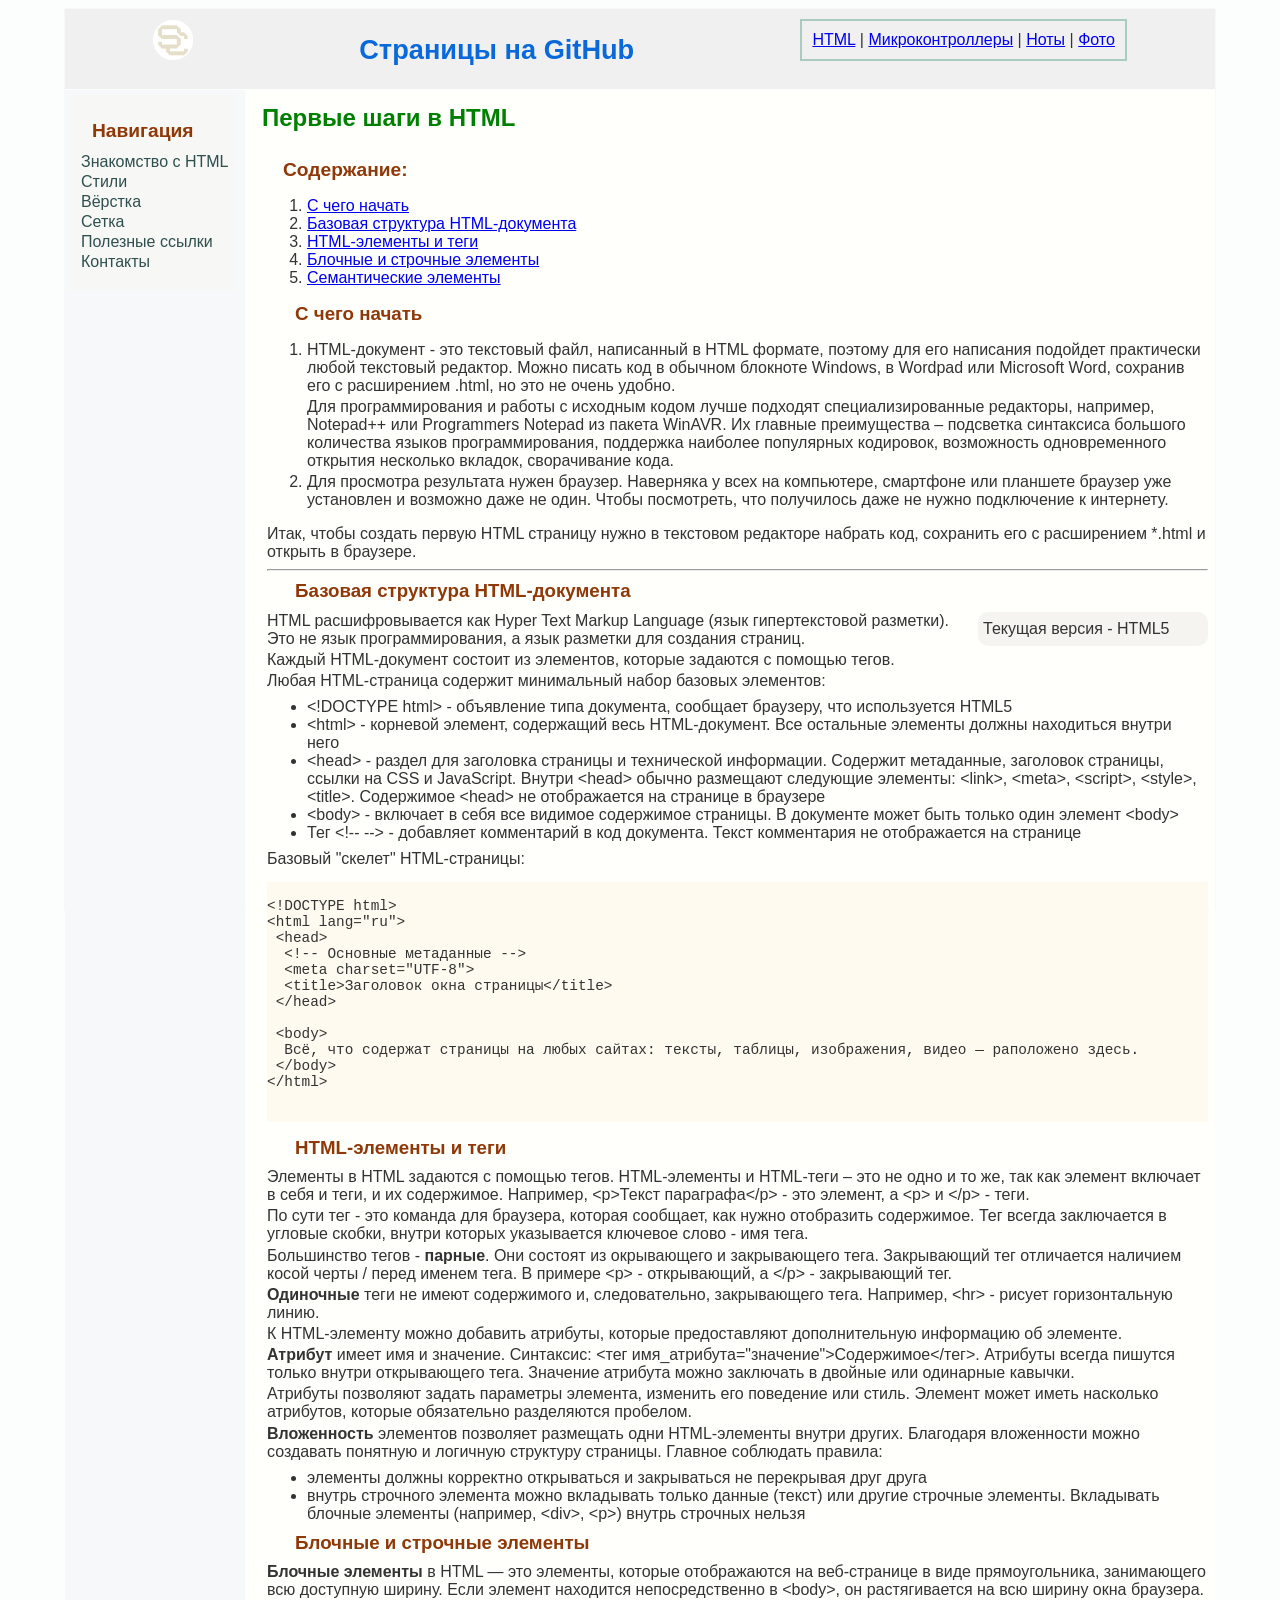
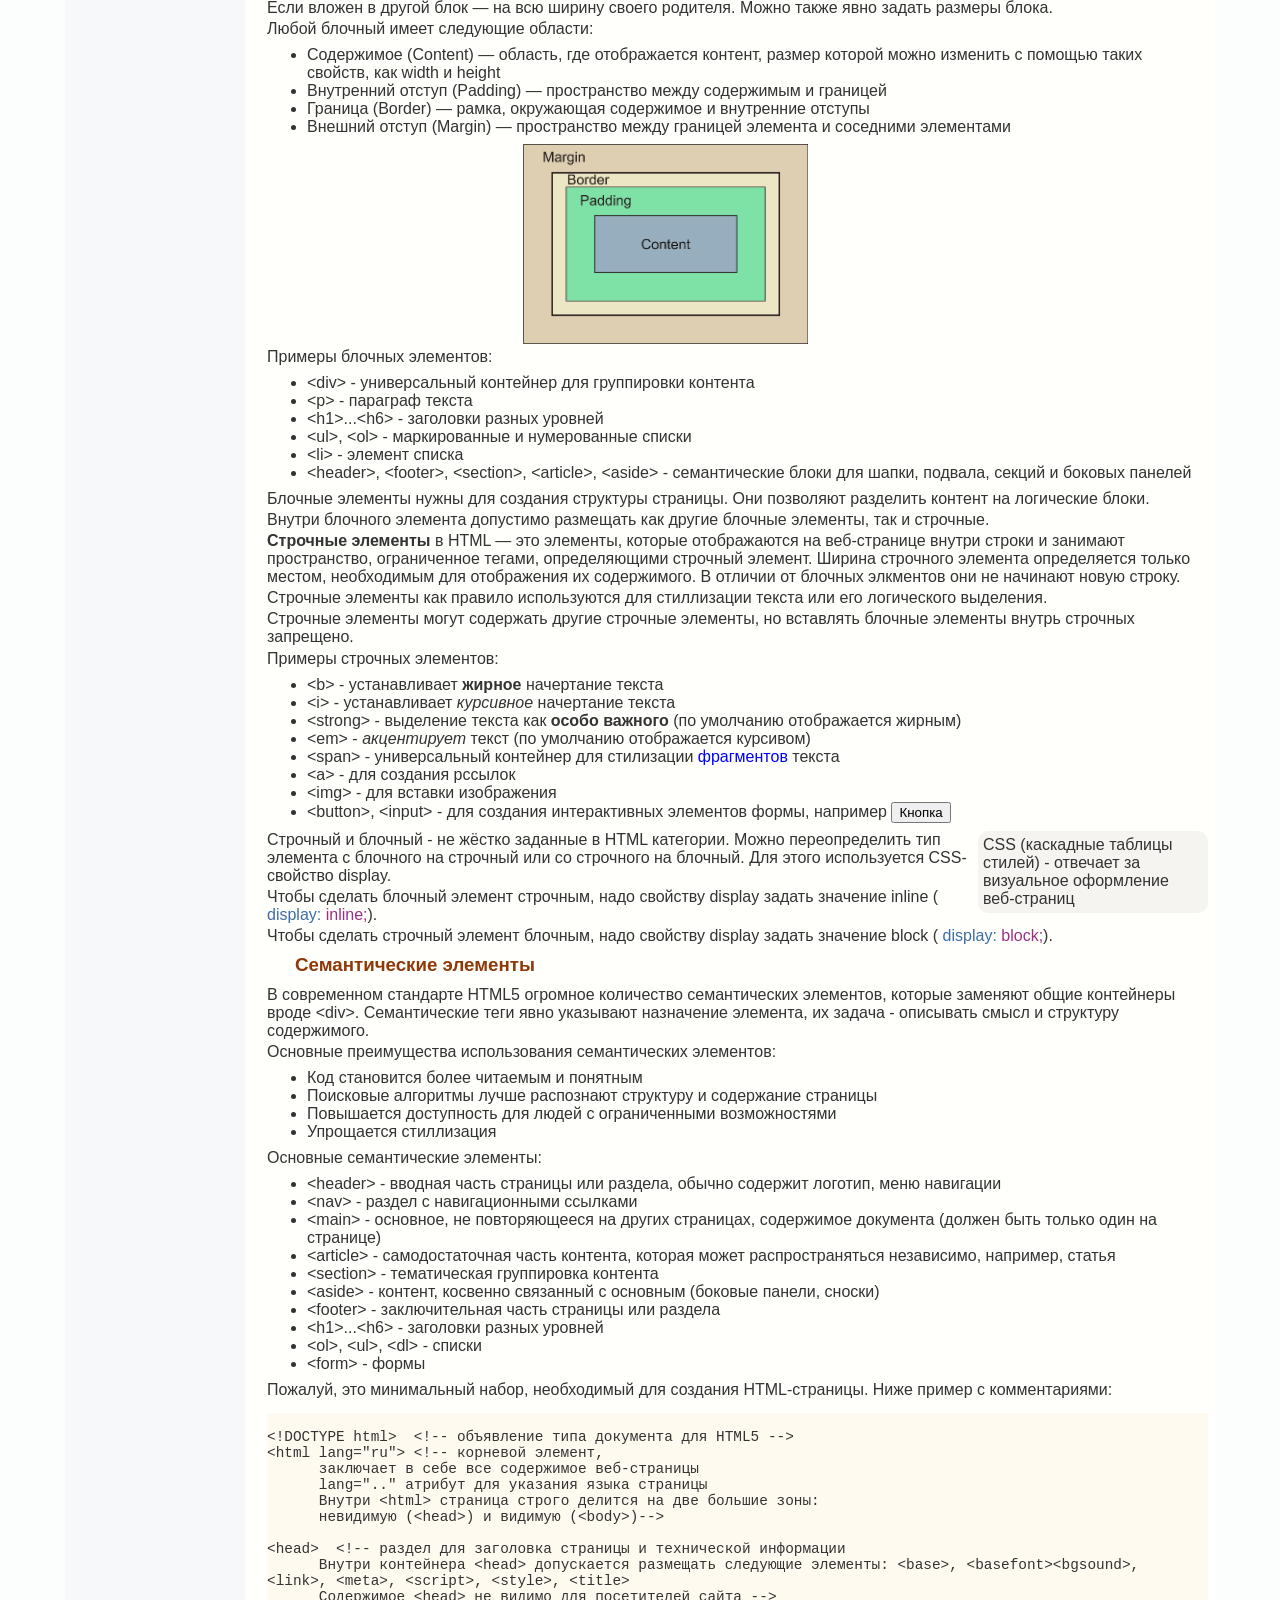
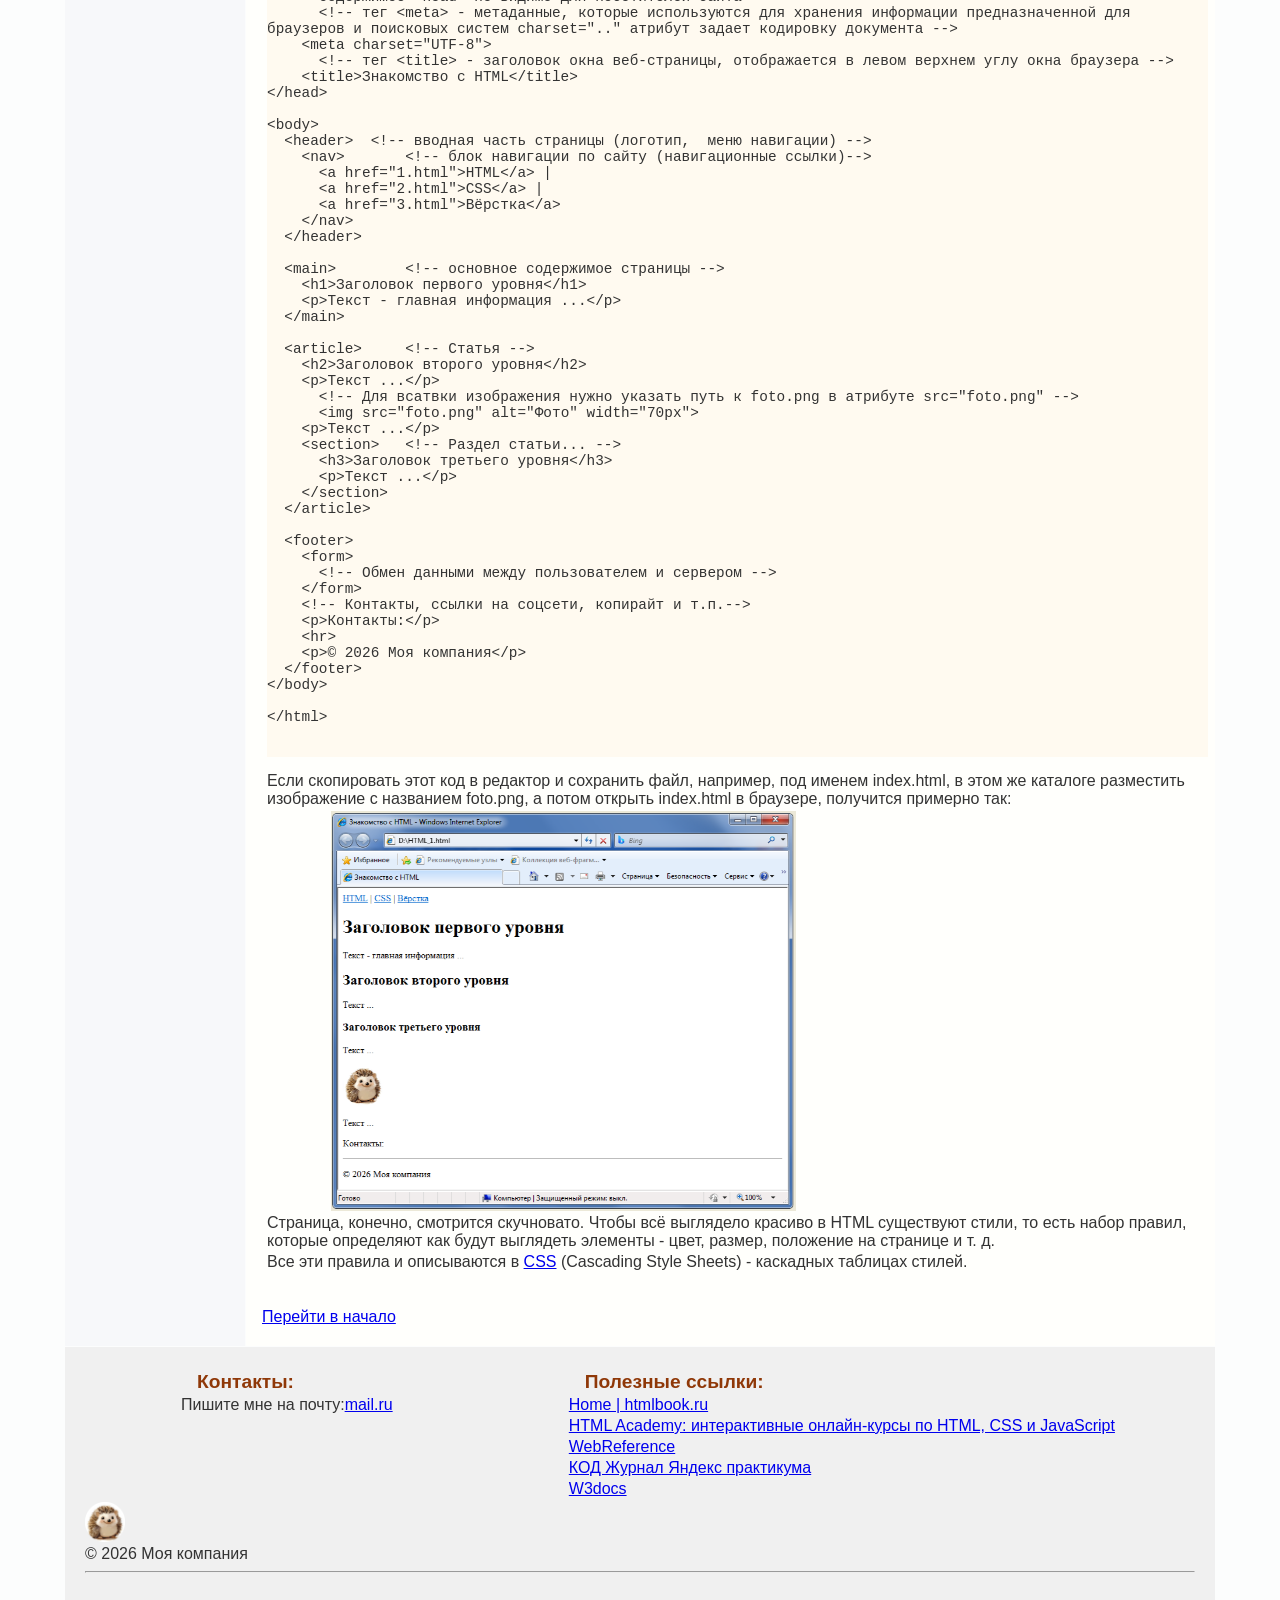
==== commit be58ef21: "adapt_pre" ====
--- a/index.html
+++ b/index.html
@@ -1,4 +1,3 @@
-<<<<<<< HEAD
 ﻿<!DOCTYPE html>
 <html lang="ru" >
 <head>
@@ -105,6 +104,7 @@
 				</p>
 				<p>Базовый "скелет" HTML-страницы:</p>				
 				<pre>
+					<code>
 &lt!DOCTYPE html&gt                  
 &lthtml lang="ru"&gt
  &lthead&gt
@@ -114,10 +114,10 @@
  &lt/head&gt
 	 
  &ltbody&gt
-  Всё, что содержат страницы на любых сайтах:
-  тексты, таблицы, изображения, видео — раположено здесь.
+  Всё, что содержат страницы на любых сайтах: тексты, таблицы, изображения, видео — раположено здесь.
  &lt/body&gt
 &lt/html&gt
+					</code>
 				</pre>
 			</section>
 			
@@ -250,6 +250,7 @@
 				</p>
 				
 				<pre>
+					<code>
 &lt!DOCTYPE html&gt  &lt!-- объявление типа документа для HTML5 --&gt
 &lthtml lang="ru"&gt &lt!-- корневой элемент,
       заключает в себе все содержимое веб-страницы
@@ -258,17 +259,11 @@
       невидимую (&lthead&gt) и видимую (&ltbody&gt)--&gt
 
 &lthead&gt	&lt!-- раздел для заголовка страницы и технической информации
-      Внутри контейнера &lthead&gt допускается размещать следующие элементы:
-      &ltbase&gt, &ltbasefont&gt, &ltbgsound&gt, &ltlink&gt,
-      &ltmeta&gt, &ltscript&gt, &ltstyle&gt, &lttitle&gt 
+      Внутри контейнера &lthead&gt допускается размещать следующие элементы: &ltbase&gt, &ltbasefont&gt&ltbgsound&gt, &ltlink&gt, &ltmeta&gt, &ltscript&gt, &ltstyle&gt, &lttitle&gt 
       Содержимое &lthead&gt не видимо для посетителей сайта --&gt
-      &lt!-- тег &ltmeta&gt - метаданные,
-      которые используются для хранения информации
-      предназначенной для браузеров и поисковых систем
-      charset=".." атрибут задает кодировку документа --&gt
+      &lt!-- тег &ltmeta&gt - метаданные, которые используются для хранения информации предназначенной для браузеров и поисковых систем charset=".." атрибут задает кодировку документа --&gt
     &ltmeta charset="UTF-8"&gt
-      &lt!-- тег &lttitle&gt - заголовок окна веб-страницы,
-      отображается в левом верхнем углу окна браузера --&gt
+      &lt!-- тег &lttitle&gt - заголовок окна веб-страницы, отображается в левом верхнем углу окна браузера --&gt
     &lttitle&gtЗнакомство с HTML&lt/title&gt 
 &lt/head&gt
 
@@ -289,8 +284,7 @@
   &ltarticle&gt	&lt!-- Статья --&gt
     &lth2&gtЗаголовок второго уровня&lt/h2&gt
     &ltp&gtТекст ...&lt/p&gt
-      &lt!-- Для всатвки изображения нужно указать путь к 
-             foto.png в атрибуте src="foto.png" --&gt
+      &lt!-- Для всатвки изображения нужно указать путь к foto.png в атрибуте src="foto.png" --&gt
       &ltimg src="foto.png" alt="Фото" width="70px"&gt
     &ltp&gtТекст ...&lt/p&gt
     &ltsection&gt	&lt!-- Раздел статьи... --&gt
@@ -311,6 +305,7 @@
 &lt/body&gt
 
 &lt/html&gt
+					</code>
 				</pre>
 				<p>
 					Если скопировать этот код в редактор и сохранить файл, например, под именем index.html, в этом же каталоге разместить изображение с названием foto.png, а потом открыть index.html в браузере, получится примерно так:
@@ -364,370 +359,3 @@
 	
 </body>
 </html>
-=======
-﻿<!DOCTYPE html>
-<html lang="ru" >
-<head>
-	<meta charset="UTF-8">
-	<meta name="viewport" content="width=device-width, initial-scale=1.0, viewport-fit=cover, minimum-scale=1">
-	<meta name="description" content="Статические HTML страницы"> 
-	<meta name="keywords" content="HTML, CSS, теги, атрибуты, фото, ноты, альт, саксофон, программирование, AVR, STM">
-	<meta name="author" content="Черножуков Сергей">
-	<title>passion</title>
-	<link rel="stylesheet" href="grid_style.css">
-</head>
-
-<body class="body-container">
-
-	<header class="pm_header">
-		<div class="header-container">
-			<div class="header-logo">
-				<img src="logo_SC.png" alt="Логотип">
-			</div>
-			<div class="header-title">
-				<h1><span>Страницы на GitHub</span></h1>			
-			</div>
-			<div class="header-nav">
-				<a href="index.html">HTML</a> | <a href="./prog.html">Микроконтроллеры</a> | <a href="./note.html">Ноты</a> | <a href="./image.html">Фото</a>
-			</div>
-<!--			
-			<div class="header-nav">
-				navi2asaas
-			</div>
-			<div class="header-nav">
-				navi3asasa
-			</div>
--->			
-		</div>
-	</header>
-	
-	<div class="sidebar-container">
-		<div class="sidebar-nav">
-			<nav id="navi">
-				<p class="title-nav">Навигация</p>
-				<a href="#begin">Знакомство с HTML</a>
-				<a href="./note.html">Стили</a>
-				<a href="./prog.html">Вёрстка</a>
-				<a href="#refs">Сетка</a>
-				<a href="#refs">Полезные ссылки</a>
-				<a href="#cont">Контакты</a>			
-			</nav>
-		</div>
-	</div>
-	
-	<page-content  class="main-container"> 
-		<main>
-			<a name="begin"></a>
-			<h2>Первые шаги в HTML</h2>
-		</main>
-		<article>
-			<a name="contents"></a>
-			<p class="title-nav">Содержание:</p>
-					<ol>
-						<li> <a href="#begin">С чего начать</a></li>
-						<li> <a href="#base">Базовая структура HTML-документа</a></li>						
-						<li> <a href="#frame">HTML-элементы и теги</a></li>
-						<li> <a href="#blocks">Блочные и строчные элементы</a></li>						
-						<li> <a href="#semantics">Cемантические элементы</a></li>			
-					</ol>
-
-			<section>
-				<h3>С чего начать</h3>	
-				<ol>
-					<li>
-						<p>HTML-документ - это текстовый файл, написанный в HTML формате, поэтому для его написания подойдет практически любой текстовый редактор. Можно писать код в обычном блокноте Windows, в Wordpad или Microsoft Word, сохранив его с расширением .html, но это не очень удобно.</p>
-						<p>Для программирования и работы с исходным кодом лучше подходят специализированные редакторы, например, Notepad++ или Programmers Notepad из пакета WinAVR. Их главные преимущества – подсветка синтаксиса большого количества языков программирования, поддержка наиболее популярных кодировок, возможность одновременного открытия несколько вкладок, сворачивание кода.</p>
-					</li>
-					<li>
-						Для просмотра результата нужен браузер. Наверняка у всех на компьютере, смартфоне или планшете браузер уже установлен и возможно даже не один. Чтобы посмотреть, что получилось даже не нужно подключение к интернету.
-					</li>
-				</ol>
-				<p>
-					Итак, чтобы создать первую HTML страницу нужно в текстовом редакторе набрать код, сохранить его с расширением *.html и открыть в браузере.
-				</p>
-				<hr>
-			</section>
-			
-			<section id="base">
-				<h3>Базовая структура HTML-документа</h3>
-				<aside>
-					<p>Текущая версия - HTML5</p>
-				</aside>				
-				<p>
-					HTML расшифровывается как Hyper Text Markup Language (язык гипертекстовой разметки). Это не язык программирования, а язык разметки для создания страниц.
-				</p>
-				<p>
-					Каждый HTML-документ состоит из элементов, которые задаются с помощью тегов. 
-				</p>
-				<p>
-					Любая HTML-страница содержит минимальный набор базовых элементов:
-					<ul>
-						<li>&lt!DOCTYPE html&gt - объявление типа документа, сообщает браузеру, что используется HTML5</li>
-						<li>&lthtml&gt - корневой элемент, содержащий весь HTML-документ. Все остальные элементы должны находиться внутри него</li>
-						<li>&lthead&gt - раздел для заголовка страницы и технической информации. Содержит метаданные, заголовок страницы, ссылки на CSS и JavaScript. Внутри &lthead&gt обычно размещают следующие элементы:  &ltlink&gt, &ltmeta&gt, &ltscript&gt, &ltstyle&gt, &lttitle&gt. Содержимое &lthead&gt не отображается на странице в браузере</li>
-						<li>&ltbody&gt - включает в себя все видимое содержимое страницы. В документе может быть только один элемент &ltbody&gt</li>
-						<li>Тег &lt!-- --&gt - добавляет комментарий в код документа. Текст комментария не отображается на странице</li>
-					</ul>
-				</p>
-				<p>Базовый "скелет" HTML-страницы:</p>				
-				<pre>
-&lt!DOCTYPE html&gt                  
-&lthtml lang="ru"&gt
- &lthead&gt
-  &lt!-- Основные метаданные --&gt
-  &ltmeta charset="UTF-8"&gt
-  &lttitle&gtЗаголовок окна страницы&lt/title&gt
- &lt/head&gt
-	 
- &ltbody&gt
-  Всё, что содержат страницы на любых сайтах:
-  тексты, таблицы, изображения, видео — раположено здесь.
- &lt/body&gt
-&lt/html&gt
-				</pre>
-			</section>
-			
-			<section id="frame">
-				<h3>HTML-элементы и теги</h3>
-				<p>
-					Элементы в HTML задаются с помощью тегов. HTML-элементы и HTML-теги – это не одно и то же, так как элемент включает в себя и теги, и их содержимое. Например, &ltp&gtТекст параграфа&lt/p&gt - это элемент, а &ltp&gt и &lt/p&gt - теги.
-				</p>
-				<p>
-					По сути тег - это команда для браузера, которая сообщает, как нужно отобразить содержимое. Тег всегда заключается в угловые скобки, внутри которых указывается ключевое слово - имя тега.
-				</p>
-				<p>
-					Большинство тегов - <b>парные</b>. Они состоят из окрывающего и закрывающего тега. Закрывающий тег отличается наличием косой черты / перед именем тега. В примере &ltp&gt - открывающий, а &lt/p&gt - закрывающий тег.
-				</p>				
-				<p>				
-					<b>Одиночные</b> теги не имеют содержимого и, следовательно, закрывающего тега. Например, &lthr&gt - рисует горизонтальную линию.
-				</p>
-				<p>
-					К HTML-элементу можно добавить атрибуты, которые предоставляют дополнительную информацию об элементе. 
-				</p>			
-				<p>	
-					<b>Атрибут</b> имеет имя и значение. Синтаксис: &ltтег имя_атрибута="значение"&gtСодержимое&lt/тег&gt. Атрибуты всегда пишутся только внутри открывающего тега. Значение атрибута можно заключать в двойные или одинарные кавычки.
-				</p>
-				<p>
-					Атрибуты позволяют задать параметры элемента, изменить его поведение или стиль. Элемент может иметь насколько атрибутов, которые обязательно разделяются пробелом.
-				</p>
-				<p>
-					<b>Вложенность</b> элементов позволяет размещать одни HTML-элементы внутри других. Благодаря вложенности можно создавать понятную и логичную структуру страницы. Главное соблюдать правила:			
-					<ul>
-						<li>элементы должны корректно открываться и закрываться не перекрывая друг друга</li>
-						<li>внутрь строчного элемента можно вкладывать только данные (текст) или другие строчные элементы. Вкладывать блочные элементы (например, &ltdiv&gt, &ltp&gt) внутрь строчных нельзя</li>
-					</ul>
-				</p>	
-			</section>
-			<section id="blocks">
-				<h3>Блочные и строчные элементы</h3>			
-				<p>
-					<b>Блочные элементы</b> в HTML — это элементы, которые отображаются на веб-странице в виде прямоугольника, занимающего всю доступную ширину. Если элемент находится непосредственно в &ltbody&gt, он растягивается на всю ширину окна браузера. Если вложен в другой блок — на всю ширину своего родителя. Можно также явно задать размеры блока.
-				</p>
-				<p>Любой блочный имеет следующие области:</p>
-				<ul>
-					<li>Содержимое (Content) — область, где отображается контент, размер которой можно изменить с помощью таких свойств, как width и height</li>
-					<li>Внутренний отступ (Padding) — пространство между содержимым и границей</li>
-					<li>Граница (Border) — рамка, окружающая содержимое и внутренние отступы</li>
-					<li>Внешний отступ (Margin) — пространство между границей элемента и соседними элементами</li>
-				</ul>
-				<img class="small" src="block.png" alt="Блочный элемент">
-				<p>
-					Примеры блочных элементов:
-					<ul>
-						<li>&ltdiv&gt - универсальный контейнер для группировки контента</li>
-						<li>&ltp&gt - параграф текста</li>
-						<li>&lth1&gt...&lth6&gt - заголовки разных уровней</li>
-						<li>&ltul&gt, &ltol&gt - маркированные и нумерованные списки</li>
-						<li>&ltli&gt - элемент списка</li>
-						<li>&ltheader&gt, &ltfooter>, &ltsection&gt, &ltarticle&gt, &ltaside&gt - семантические блоки для шапки, подвала, секций и боковых панелей</li>
-					</ul>
-				</p>
-				<p>
-					Блочные элементы нужны для создания структуры страницы. Они позволяют разделить контент на логические блоки.
-				</p>
-				<p>
-					Внутри блочного элемента допустимо размещать как другие блочные элементы, так и строчные.
-				</p>			
-				<p>
-					<b>Строчные элементы</b> в HTML — это элементы, которые отображаются на веб-странице внутри строки и занимают пространство, ограниченное тегами, определяющими строчный элемент. Ширина строчного элемента определяется только местом, необходимым для отображения их содержимого. В отличии от блочных элкментов они не начинают новую строку.
-				</p>
-				<p>
-					Строчные элементы как правило используются для стиллизации текста или его логического выделения.
-				</p>
-				<p>
-					Строчные элементы могут содержать другие строчные элементы, но вставлять блочные элементы внутрь строчных запрещено. 
-				</p> 
-				<p>
-					Примеры строчных элементов:
-				</p>
-				<ul>
-					<li>&ltb&gt - устанавливает <b>жирное</b> начертание текста</li>
-					<li>&lti&gt - устанавливает <i>курсивное</i> начертание текста</li>
-					<li>&ltstrong&gt - выделение текста как <strong>особо важного</strong> (по умолчанию отображается жирным)</li>				
-					<li>&ltem&gt - <em>акцентирует</em> текст (по умолчанию отображается курсивом)</li>
-					<li>&ltspan&gt - универсальный контейнер для стилизации <span style="color:blue;">фрагментов</span> текста</li>
-					<li>&lta&gt - для создания рссылок</li>				
-					<li>&ltimg&gt - для вставки изображения</li>
-					<li>&ltbutton&gt, &ltinput&gt - для создания интерактивных элементов формы, например <button>Кнопка</button></li>
-				</ul>
-				<aside>
-					CSS (каскадные таблицы стилей) - отвечает за визуальное оформление веб-страниц
-				</aside>
-				<p>
-					Строчный и блочный - не жёстко заданные в HTML категории. Можно переопределить тип элемента с блочного на строчный или со строчного на блочный. Для этого используется CSS-свойство display.
-				</p>
-				<p>
-					Чтобы сделать блочный элемент строчным, надо свойству display задать значение inline (<span style="color:#3d6ca5"> display:</span> <span style="color:#992f85">inline;</span>).
-				</p>
-				<p>
-					Чтобы сделать строчный элемент блочным, надо свойству display задать значение block (<span style="color:#3d6ca5"> display:</span> <span style="color:#992f85">block;</span>).
-				</p>						
-			</section>
-
-			<section id="semantics">
-				<h3>Cемантические элементы</h3>		
-				<p>
-					В современном стандарте HTML5 огромное количество семантических элементов, которые заменяют общие контейнеры вроде &ltdiv&gt. Семантические теги явно указывают назначение элемента, их задача - описывать смысл и структуру содержимого.
-				</p>
-				<p>
-					Основные преимущества использования семантических элементов:
-				</p>
-				<ul>
-					<li>Код становится более читаемым и понятным</li>
-					<li>Поисковые алгоритмы лучше распознают структуру и содержание страницы</li>
-					<li>Повышается доступность для людей с ограниченными возможностями</li>
-					<li>Упрощается стиллизация</li>
-				</ul>				
-				<p>Основные семантические элементы:</p>
-				<ul>
-					<li>&ltheader&gt - вводная часть страницы или раздела, обычно содержит логотип, меню навигации</li>
-					<li>&ltnav&gt - раздел с навигационными ссылками</li>
-					<li>&ltmain&gt - основное, не повторяющееся на других страницах, содержимое документа (должен быть только один на странице)</li>
-					<li>&ltarticle&gt - самодостаточная часть контента, которая может распространяться независимо, например, статья</li>
-					<li>&ltsection&gt - тематическая группировка контента</li>
-					<li>&ltaside&gt - контент, косвенно связанный с основным (боковые панели, сноски)</li>
-					<li>&ltfooter&gt - заключительная часть страницы или раздела</li>
-					<li>&lth1&gt...&lth6&gt - заголовки разных уровней</li>
-					<li>&ltol&gt, &ltul&gt, &ltdl&gt - списки</li>
-					<li>&ltform&gt - формы</li>					
-				</ul>
-				<p>
-					Пожалуй, это минимальный набор, необходимый для создания HTML-страницы. Ниже пример с комментариями:
-				</p>
-				
-				<pre>
-&lt!DOCTYPE html&gt  &lt!-- объявление типа документа для HTML5 --&gt
-&lthtml lang="ru"&gt &lt!-- корневой элемент,
-      заключает в себе все содержимое веб-страницы
-      lang=".." атрибут для указания языка страницы
-      Внутри &lthtml&gt страница строго делится на две большие зоны:
-      невидимую (&lthead&gt) и видимую (&ltbody&gt)--&gt
-
-&lthead&gt	&lt!-- раздел для заголовка страницы и технической информации
-      Внутри контейнера &lthead&gt допускается размещать следующие элементы:
-      &ltbase&gt, &ltbasefont&gt, &ltbgsound&gt, &ltlink&gt,
-      &ltmeta&gt, &ltscript&gt, &ltstyle&gt, &lttitle&gt 
-      Содержимое &lthead&gt не видимо для посетителей сайта --&gt
-      &lt!-- тег &ltmeta&gt - метаданные,
-      которые используются для хранения информации
-      предназначенной для браузеров и поисковых систем
-      charset=".." атрибут задает кодировку документа --&gt
-    &ltmeta charset="UTF-8"&gt
-      &lt!-- тег &lttitle&gt - заголовок окна веб-страницы,
-      отображается в левом верхнем углу окна браузера --&gt
-    &lttitle&gtЗнакомство с HTML&lt/title&gt 
-&lt/head&gt
-
-&ltbody&gt
-  &ltheader&gt  &lt!-- вводная часть страницы (логотип,  меню навигации) --&gt
-    &ltnav&gt	&lt!-- блок навигации по сайту (навигационные ссылки)--&gt
-      &lta href="1.html"&gtHTML&lt/a&gt |
-      &lta href="2.html"&gtCSS&lt/a&gt |
-      &lta href="3.html"&gtВёрстка&lt/a&gt
-    &lt/nav&gt
-  &lt/header&gt
-
-  &ltmain&gt	&lt!-- основное содержимое страницы --&gt
-    &lth1&gtЗаголовок первого уровня&lt/h1&gt
-    &ltp&gtТекст - главная информация ...&lt/p&gt
-  &lt/main&gt
-
-  &ltarticle&gt	&lt!-- Статья --&gt
-    &lth2&gtЗаголовок второго уровня&lt/h2&gt
-    &ltp&gtТекст ...&lt/p&gt
-      &lt!-- Для всатвки изображения нужно указать путь к 
-             foto.png в атрибуте src="foto.png" --&gt
-      &ltimg src="foto.png" alt="Фото" width="70px"&gt
-    &ltp&gtТекст ...&lt/p&gt
-    &ltsection&gt	&lt!-- Раздел статьи... --&gt
-      &lth3&gtЗаголовок третьего уровня&lt/h3&gt
-      &ltp&gtТекст ...&lt/p&gt
-    &lt/section&gt
-  &lt/article&gt
-
-  &ltfooter&gt
-    &ltform&gt
-      &lt!-- Обмен данными между пользователем и сервером --&gt
-    &lt/form&gt
-    &lt!-- Контакты, ссылки на соцсети, копирайт и т.п.--&gt
-    &ltp&gtКонтакты:&lt/p&gt
-    &lthr&gt		
-    &ltp&gt© 2026 Моя компания&lt/p&gt
-  &lt/footer&gt
-&lt/body&gt
-
-&lt/html&gt
-				</pre>
-				<p>
-					Если скопировать этот код в редактор и сохранить файл, например, под именем index.html, в этом же каталоге разместить изображение с названием foto.png, а потом открыть index.html в браузере, получится примерно так:
-				</p>
-				<img class="medium" src="page.png" alt="Вид страницы">
-
-				<p>Страница, конечно, смотрится скучновато. Чтобы всё выглядело красиво в HTML существуют стили, то есть набор правил, которые определяют как будут выглядеть элементы - цвет, размер, положение на странице и т. д.</p>
-				<p>Все эти правила и описываются в <a href="#navi">CSS</a> (Cascading Style Sheets) - каскадных таблицах стилей.</p>				
-			</section>
-			
-		</article>
-		
-		<br>
-		<a href="#begin">Перейти в начало</a>
-		<br>
-	</page-content class="main-container">
-	
-		<footer class="footer-container">
-			<div class="footer-wr">
-				<div class="footer-ref">
-					<p class="hd" id="cont">Контакты:</p>
-					<p>Пишите мне на почту:<a href="mailto:schern1964@bk.ru">mail.ru</a></p>
-				</div>
-				<div class="footer-ref">
-					<p class="hd" id="refs">Полезные ссылки:</p>
-					<p>
-						<a href="https://htmlbook.ru/">Home | htmlbook.ru</a>
-					</p>
-					<p>		
-						<a href="https://htmlacademy.ru/">HTML Academy: интерактивные онлайн-курсы по HTML, CSS и JavaScript</a>		
-					</p>
-					<p>
-						<a href="https://webref.ru/">WebReference</a>
-					</p>
-					<p>
-					<a href="https://thecode.media/">КОД Журнал Яндекс практикума</a>
-					</p>
-					<p>
-						<a href="https://ru.w3docs.com/">W3docs</a>
-					</p>				
-				</div>			
-			</div>
-			
-			<div class="footer-logo">
-				<img src="hedgehog.png"alt="Ёжик">		
-			</div>			
-			<p>© 2026 Моя компания</p>
-			<hr>	
-
-		</footer>
-	
-</body>
-</html>
->>>>>>> 94b3b1af38a1bd4605348cd1367be1e36b264eba
--- a/grid_style.css
+++ b/grid_style.css
@@ -1,4 +1,3 @@
-<<<<<<< HEAD
 
 
 body {
@@ -37,35 +36,6 @@
 	height: 100vh;
 }
 
-@media (max-width: 1024px) {
-	body {
-		margin-left: 0;
-		margin-right: 0;
-	}
-}
-
-@media (max-width: 740px) {
-	body {
-		margin-left: 0;
-		margin-right: 0;
-	}
-	.body-container{
-		grid-template-rows: 120px 1fr auto;
-		/* Описание областей сетки */
-		grid-template-areas:
-		"header header"
-		"main main"
-		"footer footer";
-		height: 100vh;
-	}
-	.main-container {
-		padding: 10px;
-	}
-	.sidebar-container {
-		display: none;
-	}
-}
-
 /* Стили для ячеек */
 .pm_header{
 	/* Привязка элемента к области "header" */
@@ -239,7 +209,6 @@
 	margin-left: 5vw;
 }
 
-
 article {
 	padding-left: 5px;
 	padding-right: 5px;	
@@ -260,6 +229,12 @@
 	float: right;
 	height: 100%;
 }
+
+pre{
+	overflow-x: auto;
+	white-space: pre-wrap;
+}
+
 .img_dot{
 	height:10px;
 	width: 37px;	
@@ -336,44 +311,8 @@
 .spacemark{
 	width: 5px; /* Расстояние между колонками */
 }
-=======
-
-
-body {
-  font-family: Tahoma, Geneva, sans-serif;
-	margin-left: 5vw;
-	margin-right: 5vw;
-  background: #fcfdfd; /*светлый*/
-  color: #333;
-}
-p{
-	margin-block-start: 0.2rem;	/*В браузерах по умолчанию 1rem = 16px*/
-	margin-block-end: 0.2rem;	
-}
-pre{
-	font-size: 0.9rem;
-	max-width: 1024px;
-	background: #fffaf0;
-}
-ul{
-	margin: 0.5rem 0 0.5rem 0;
-}
-
-.body-container{
-	display: grid;
-	/* Две колонки: первая фиксирована, вторая занимает оставшееся пространство */
-	grid-template-columns: 180px 1fr;
-	/* Две строки: первая фиксирована, вторая занимает оставшееся пространство */
-	grid-template-rows: 80px 1fr auto;
-	/* Описание областей сетки */
-	grid-template-areas:
-	 "header header"
-	 "sidebar main"
-	 "footer footer";
-	gap: 1px;
-	border: 1px solid #f7f8fa;
-	height: 100vh;
-}
+/* Настройки таблицы на 3 колонки*/
+
 
 @media (max-width: 1024px) {
 	body {
@@ -402,277 +341,10 @@
 	.sidebar-container {
 		display: none;
 	}
-}
-
-/* Стили для ячеек */
-.pm_header{
-	/* Привязка элемента к области "header" */
-	grid-area: header;
-	background: #f0f0f0;	/* серый*/
-	padding: 10px;
-}
-
-.header-container {
-	display: flex;
-	flex-wrap: wrap;
-	justify-content: space-around;	
-	align-content: center;
-	align-items: center;
-	/*
-	justify-content: flex-start;
-	justify-content: space-between;		
-	align-content: center;
-	align-items: center;
-	*/
-	gap: 10px;
-}
-.header-logo{
-	flex-shrink: 2;
-	width: 40px;
-	height:40px;
-}
-.header-title{
-	flex-shrink: 1;
-	align-content: center;
-	width: auto;
-	height:40px;
-}
-.header-nav{
-	flex-shrink: 2;
-	/* height: 40px;				Ширина блоков */		
-	padding: 10px;			/* Поля вокруг текста */
-	width: auto;				/* Ширина блоков */
-	border: 2px solid #aacbc0; /* Параметры рамки */
-}
-
-.sidebar-container {
-	/* Привязка элемента к области "sidebar" */
-	grid-area: sidebar;
-	background: #f7f8fa; /*светло серый*/
-	padding: 5px;
-}
-.sidebar-nav{
-	height: auto;	/* высота */
-	width: auto;		/*ширина*/
-	margin: 0;
-	padding-top: 5px;
-	padding-bottom: 5px;
-	height: auto;	/* высота */
-	width: auto;		/*ширина*/
-	position: fixed;
-	background: #f7f7f5; /* fff3cc e0ffff; */
-}
-
-.main-container {
-	/* Привязка элемента к области "main" */
-	grid-area: main;
-	background: #fffffc; /*светлый*/
-	padding: 2px 2px 20px 16px;	/*сверху справа снизу слева*/
-}
-
-.footer-container {
-	grid-area: footer;
-	height: auto;	/* высота */
-	margin: 0;
-	padding: 20px;
-	background: #f0f0f0;	/* серый*/
-	/*
-	background-image: url('logo_SC_background.png');
-	background-repeat: repeat;
-	*/
-}
-.footer-wr{
-	display: flex;
-	flex-wrap: wrap;
-	justify-content: space-around;	
-}
-.footer-ref{
-	margin-left: 1rem;
-}
-
-.footer-logo{
-	width: 40px;
-	height:40px;
-}
-
-/* меню навигации */
-nav{
-	height: auto;	/* высота */
-	width: auto;		/*ширина*/
-	margin: 6px;
-	padding-top: 4px;
-	padding-bottom: 8px;
-}
-/* Ссылки в меню навигации */
-nav a {
-  display: block;	
-  padding: 2px 0px 0px 5px;	/* сверху снизу справа слева? */
-  text-decoration: none;
-  /*font-size: 20px;*/
-  color: #2F4F4F;
-}
-/* При наведении курсора мыши на навигационные ссылки измените их цвет */
-nav a:hover {
-  color: #0064c8;
-}
-
-h1{
-	font-size: 1.7em;
-	margin-block-start: 0.5em;
-	margin-block-end: 0.5em;
-	color: #0969da;
-	/*text-align: center;*/
-}
-h2{
-	font-size: 1.5em;
-	margin-block-start: 0.5em;
-	margin-block-end: 0.5em;
-	color: green;
-	/*text-align: center;	*/
-}
-h3{
-	padding-left: 1.5em;
-	margin-block-start: 0.5em;
-	margin-block-end: 0.5em;
-	color: #8f3808;
-	/*text-align: center;	*/
-}
-p.hd{
-	font-size: 1.2em;			/* 1em равен размеру шрифта родительского элемента. Если у самого элемента размер шрифта не задан явно, то за основу берётся размер шрифта его ближайшего родителя*/
-	font-weight: bold;
-	padding-left: 1.0rem;	/* 1rem равен размеру шрифта корневого элемента (html). В браузерах по умолчанию 1rem = 16px*/
-	color: #8f3808;
-}
-
-.title-h1{
-	display: block;
-	font-size: 1.5em;
-	margin-block-start: 0.1em;
-	margin-block-end: 0.1em;	
-	color: #0969da; /* */
-}
-.title-nav{
-	display: block;
-	font-weight: bold;
-	font-size: 1.2em;
-	margin-block-start: 0.5em;
-	margin-block-end: 0.5em;
-	padding-left: 1.0rem;	/* 1rem равен размеру шрифта корневого элемента (html). В браузерах по умолчанию 1rem = 16px*/
-	color: #8f3808; /*коричневый*/
-}
-img{
-	width: 100%;	
-	max-width: 600px;
-}
-img.small{
-	display: block;
-	max-height: 200px;
-	width: auto;
-	margin-left: 20vw;
-}
-img.medium{
-	display: block;
-	max-height: 400px;
-	width: auto;
-	margin-left: 5vw;
-}
-
-
-article {
-	padding-left: 5px;
-	padding-right: 5px;	
-	padding-top: 5px;
-  padding-bottom: 1rem;	
-}
-
-blockquote{
-	background: #fffaf0;
-}
-
-aside {
-	background: #f6f4f0;
-	border-radius: 10px;
-	padding: 5px 5px 5px 5px;
-  margin: 0px 0px 0px 5px;	/*сверху справа снизу слева*/	
-	width: 220px;
-	float: right;
-	height: 100%;
-}
-.img_dot{
-	height:10px;
-	width: 37px;	
-}
-.foto100x100{
-	width: 100px;
-	height:100px;
-}
-
-.card {
-  background: #ffd6bf;
-  padding: 1rem;
-  border-radius: 10px;
-  box-shadow: 2px 4px 5px rgba(0,0,0,0.2);
-  margin-top: 5px;
-	margin-right: 140px;
-}
-
-dd {
-	font-style: italic; /* Курсивное начертание текста */
-}
-
-dt {
-	margin-top: 1em; /* Отступ сверху */
-}
-/* Настройки таблицы */
-.layoutTD {
-	width: 100%; /* Ширина всей таблицы */
-	border: 1px dashed;
-	border-color: blue;
-	cellpadding="4";
-}
-
-td {
-	/*vertical-align: top;  Вертикальное выравнивание в ячейках */
-	padding: 5px; /* Поля вокруг ячеек */
-}
-
-.leftcol {
-	width: 50%; /* Ширина левой колонки */
-	background: #fffffc; /* Цвет фона левой колонки */
-	border: 1px solid #e6e6e6; /* Параметры рамки */
-}
-.rightcol {
-	width: 50%; /* Ширина правой колонки */
-	background: #f0f0f0; /* Цвет фона правой колонки */
-	border: 1px solid #e6e6e6; /* Параметры рамки */
-}
-.spacer {
-	width: 10px; /* Расстояние между колонками */
-}
-.unioncol{
-	border-top: 1px solid #ff0000;
-	background: #ebfff5;
-}
-
-/* Настройки таблицы для разметки*/
-.markupTD{
-	width: 100%; /* Ширина всей таблицы */
-	background: white;
-  padding: 0.5rem;
-	border: 2px solid #f7f8fa;
-  border-radius: 8px;
-  box-shadow: 1px 1px 2px rgba(0,0,0,0.2);
-}
-td.leftmark{
-	width: 180px; /* Ширина колонки */
-	background: #f0f0f0;
-}
-td.rightmark{
-	width: auto; /* Ширина колонки */
-	background: #fffffc;
-}
-.spacemark{
-	width: 5px; /* Расстояние между колонками */
-}
->>>>>>> 94b3b1af38a1bd4605348cd1367be1e36b264eba
-/* Настройки таблицы на 3 колонки*/+	
+	img.medium{
+		max-width: 700px;
+		margin-left: 0;
+	}
+}
+
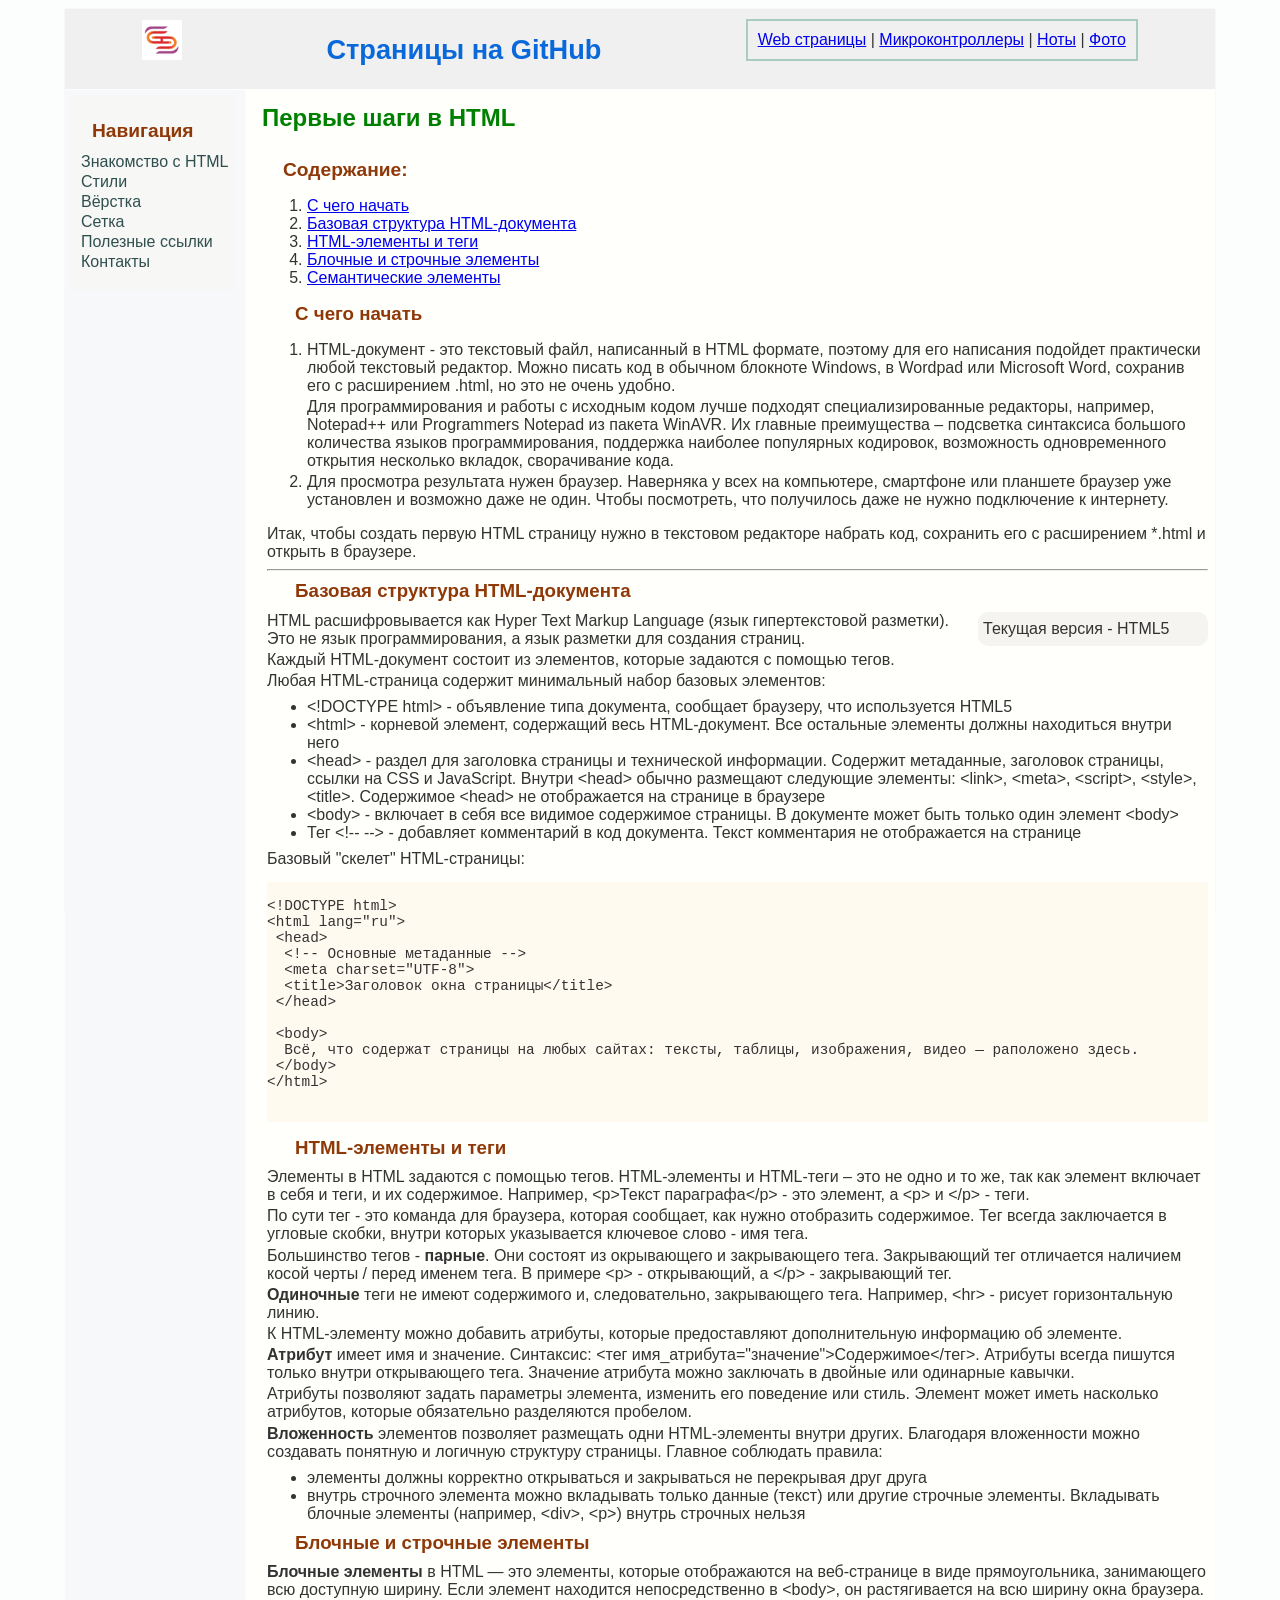
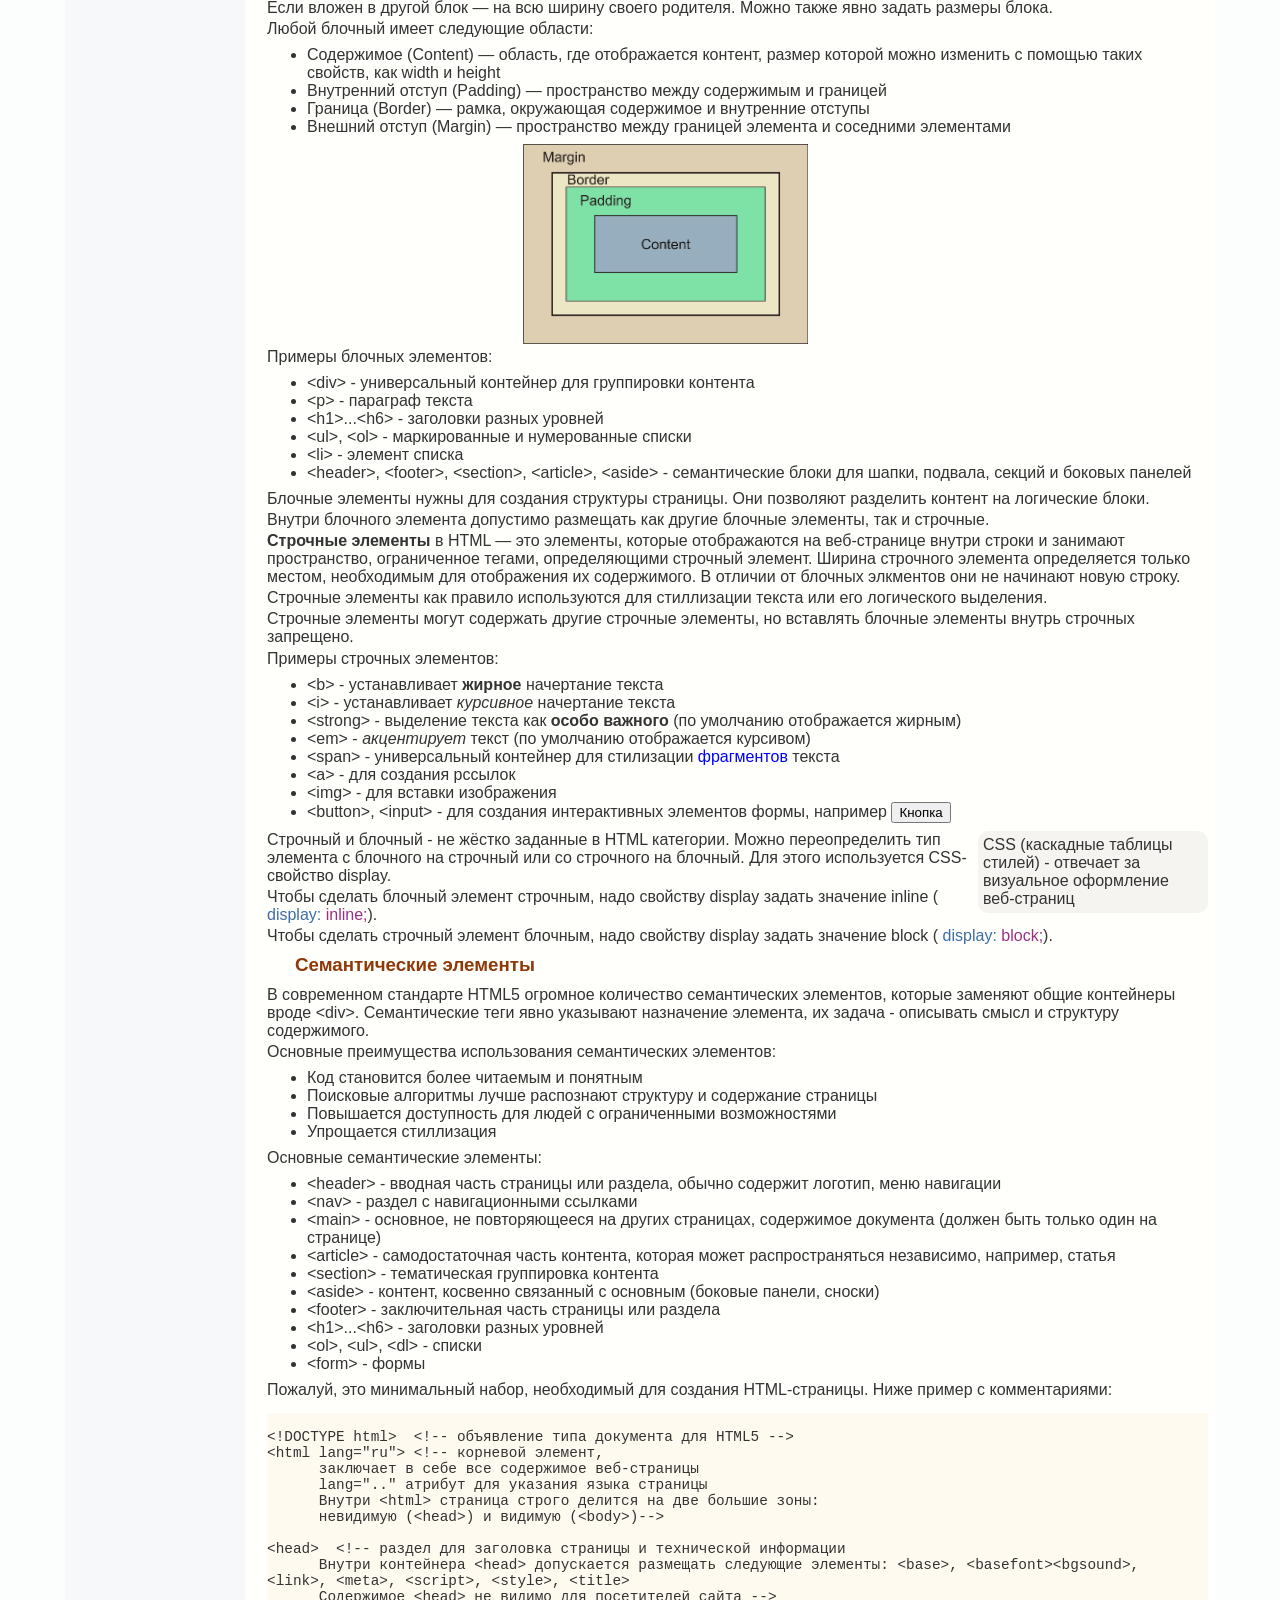
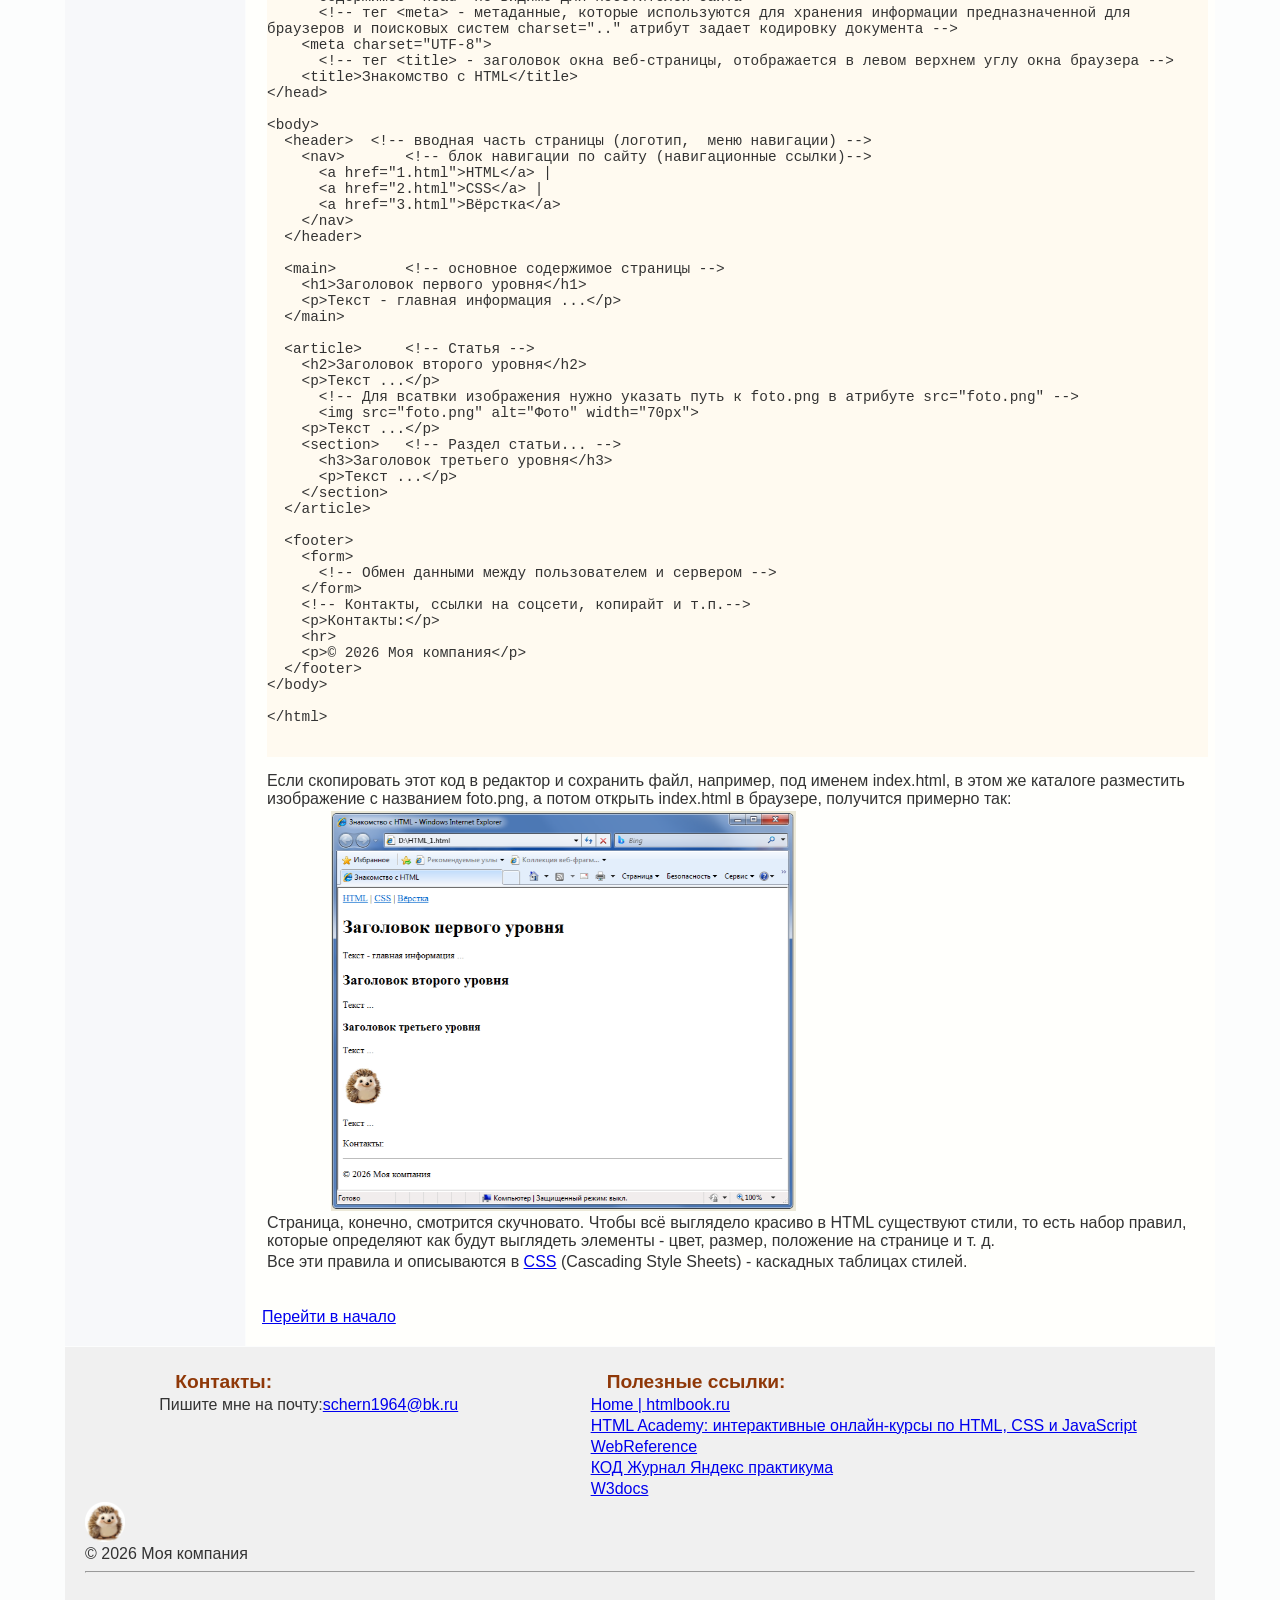
==== commit 4fe53c7f: "add_pages" ====
--- a/index.html
+++ b/index.html
@@ -15,13 +15,13 @@
 	<header class="pm_header">
 		<div class="header-container">
 			<div class="header-logo">
-				<img src="logo_SC.png" alt="Логотип">
+				<img src="logo_cs.png" alt="Логотип">
 			</div>
 			<div class="header-title">
 				<h1><span>Страницы на GitHub</span></h1>			
 			</div>
 			<div class="header-nav">
-				<a href="index.html">HTML</a> | <a href="./prog.html">Микроконтроллеры</a> | <a href="./note.html">Ноты</a> | <a href="./image.html">Фото</a>
+				<a href="index.html">Web страницы</a> | <a href="./prog.html">Микроконтроллеры</a> | <a href="./note.html">Ноты</a> | <a href="./image.html">Фото</a>
 			</div>
 <!--			
 			<div class="header-nav">
@@ -323,39 +323,39 @@
 		<br>
 	</page-content class="main-container">
 	
-		<footer class="footer-container">
-			<div class="footer-wr">
-				<div class="footer-ref">
-					<p class="hd" id="cont">Контакты:</p>
-					<p>Пишите мне на почту:<a href="mailto:schern1964@bk.ru">mail.ru</a></p>
-				</div>
-				<div class="footer-ref">
-					<p class="hd" id="refs">Полезные ссылки:</p>
-					<p>
-						<a href="https://htmlbook.ru/">Home | htmlbook.ru</a>
-					</p>
-					<p>		
-						<a href="https://htmlacademy.ru/">HTML Academy: интерактивные онлайн-курсы по HTML, CSS и JavaScript</a>		
-					</p>
-					<p>
-						<a href="https://webref.ru/">WebReference</a>
-					</p>
-					<p>
-					<a href="https://thecode.media/">КОД Журнал Яндекс практикума</a>
-					</p>
-					<p>
-						<a href="https://ru.w3docs.com/">W3docs</a>
-					</p>				
-				</div>			
-			</div>
-			
-			<div class="footer-logo">
-				<img src="hedgehog.png"alt="Ёжик">		
+	<footer class="footer-container">
+		<div class="footer-wr">
+			<div class="footer-ref">
+				<p class="hd" id="cont">Контакты:</p>
+				<p>Пишите мне на почту:<a href="mailto:schern1964@bk.ru">schern1964@bk.ru</a></p>
+			</div>
+			<div class="footer-ref">
+				<p class="hd" id="refs">Полезные ссылки:</p>
+				<p>
+					<a href="https://htmlbook.ru/">Home | htmlbook.ru</a>
+				</p>
+				<p>		
+					<a href="https://htmlacademy.ru/">HTML Academy: интерактивные онлайн-курсы по HTML, CSS и JavaScript</a>		
+				</p>
+				<p>
+					<a href="https://webref.ru/">WebReference</a>
+				</p>
+				<p>
+				<a href="https://thecode.media/">КОД Журнал Яндекс практикума</a>
+				</p>
+				<p>
+					<a href="https://ru.w3docs.com/">W3docs</a>
+				</p>				
 			</div>			
-			<p>© 2026 Моя компания</p>
-			<hr>	
-
-		</footer>
+		</div>
+		
+		<div class="footer-logo">
+			<img src="hedgehog.png"alt="Ёжик">		
+		</div>			
+		<p>© 2026 Моя компания</p>
+		<hr>	
+
+	</footer>
 	
 </body>
 </html>
--- a/grid_style.css
+++ b/grid_style.css
@@ -61,7 +61,7 @@
 .header-logo{
 	flex-shrink: 2;
 	width: 40px;
-	height:40px;
+	height: 40px;
 }
 .header-title{
 	flex-shrink: 1;
@@ -321,7 +321,7 @@
 	}
 }
 
-@media (max-width: 740px) {
+@media (max-width: 790px) {
 	body {
 		margin-left: 0;
 		margin-right: 0;
@@ -346,5 +346,9 @@
 		max-width: 700px;
 		margin-left: 0;
 	}
-}
-
+	
+	img.small{
+		margin-left: 5vw;
+	}
+}
+
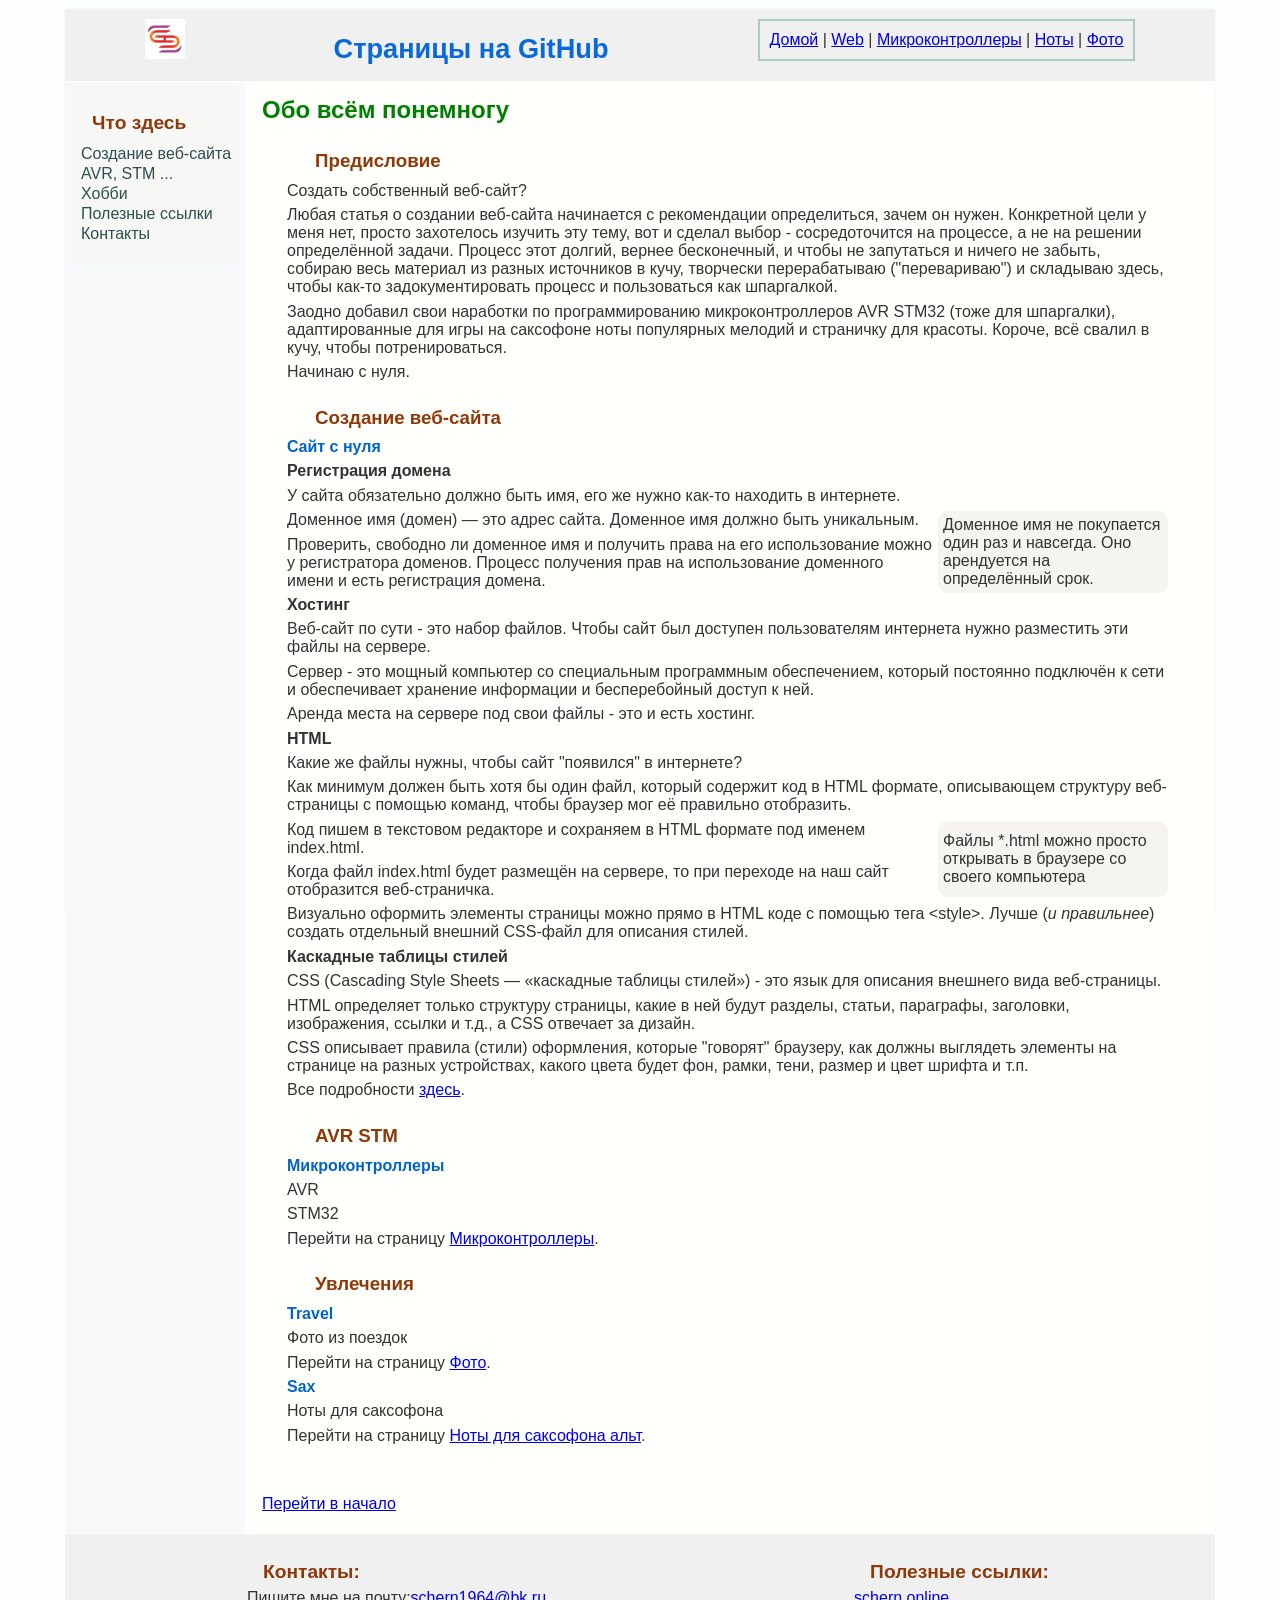
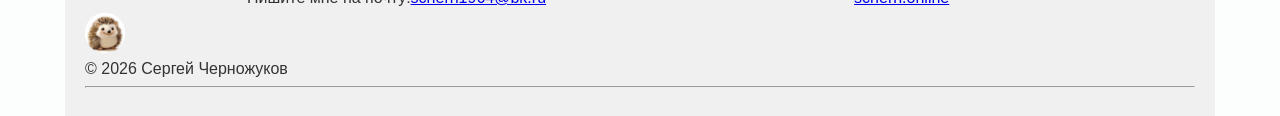
==== commit 9d088ab4: "new_design" ====
--- a/index.html
+++ b/index.html
@@ -4,324 +4,202 @@
 	<meta charset="UTF-8">
 	<meta name="viewport" content="width=device-width, initial-scale=1.0, viewport-fit=cover, minimum-scale=1">
 	<meta name="description" content="Статические HTML страницы"> 
-	<meta name="keywords" content="HTML, CSS, теги, атрибуты, фото, ноты, альт, саксофон, программирование, AVR, STM">
+	<meta name="keywords" content="Сайт с нуля, HTML, CSS, теги, атрибуты, фото, ноты, альт, саксофон, программирование, AVR, STM">
 	<meta name="author" content="Черножуков Сергей">
-	<title>passion</title>
+	<title>pastime</title>
 	<link rel="stylesheet" href="grid_style.css">
+
+	<!-- Yandex.Metrika counter -->
+	<script type="text/javascript">
+		(function(m,e,t,r,i,k,a){
+			m[i]=m[i]||function(){(m[i].a=m[i].a||[]).push(arguments)};
+			m[i].l=1*new Date();
+			for (var j = 0; j < document.scripts.length; j++) {if (document.scripts[j].src === r) { return; }}
+			k=e.createElement(t),a=e.getElementsByTagName(t)[0],k.async=1,k.src=r,a.parentNode.insertBefore(k,a)})
+		(window, document,'script','https://mc.yandex.ru/metrika/tag.js?id=114276946','ym');
+		ym(114276946, 'init', {
+			ssr:true,
+			webvisor:true,
+			clickmap:true,
+			ecommerce:"dataLayer",
+			referrer: document.referrer,
+			url: location.href,
+			accurateTrackBounce:true,
+			trackLinks:true
+		});
+	</script>
+	<noscript>
+		<div>
+			<img src="https://mc.yandex.ru/
+			watch/114276946" style="position:absolute;
+			left:-9999px;" alt="" />
+		</div>
+	</noscript>
+	<!-- /Yandex.Metrika counter -->
 </head>
 
 <body class="body-container">
-
 	<header class="pm_header">
 		<div class="header-container">
 			<div class="header-logo">
 				<img src="logo_cs.png" alt="Логотип">
 			</div>
 			<div class="header-title">
-				<h1><span>Страницы на GitHub</span></h1>			
+				<h1  id="begin"><span>Страницы на GitHub</span></h1>			
 			</div>
 			<div class="header-nav">
-				<a href="index.html">Web страницы</a> | <a href="./prog.html">Микроконтроллеры</a> | <a href="./note.html">Ноты</a> | <a href="./image.html">Фото</a>
-			</div>
-<!--			
-			<div class="header-nav">
-				navi2asaas
-			</div>
-			<div class="header-nav">
-				navi3asasa
-			</div>
--->			
+				<a href="#">Домой</a> | <a href="./web.html">Web</a> | <a href="./prog.html">Микроконтроллеры</a> | <a href="./note.html">Ноты</a> | <a href="./image.html">Фото</a>
+			</div>
 		</div>
 	</header>
-	
+		
 	<div class="sidebar-container">
 		<div class="sidebar-nav">
 			<nav id="navi">
-				<p class="title-nav">Навигация</p>
-				<a href="#begin">Знакомство с HTML</a>
-				<a href="./note.html">Стили</a>
-				<a href="./prog.html">Вёрстка</a>
-				<a href="#refs">Сетка</a>
+				<p class="title-nav">Что здесь</p>
+				<a href="#web">Создание веб-сайта</a>				
+				<a href="#avr">AVR, STM ...</a>
+				<a href="#hobby">Хобби</a>				
 				<a href="#refs">Полезные ссылки</a>
 				<a href="#cont">Контакты</a>			
 			</nav>
 		</div>
 	</div>
 	
-	<page-content  class="main-container"> 
+	<div  class="main-container"> 
 		<main>
 			<a name="begin"></a>
-			<h2>Первые шаги в HTML</h2>
+			<h2>Обо всём понемногу</h2>
 		</main>
-		<article>
-			<a name="contents"></a>
-			<p class="title-nav">Содержание:</p>
-					<ol>
-						<li> <a href="#begin">С чего начать</a></li>
-						<li> <a href="#base">Базовая структура HTML-документа</a></li>						
-						<li> <a href="#frame">HTML-элементы и теги</a></li>
-						<li> <a href="#blocks">Блочные и строчные элементы</a></li>						
-						<li> <a href="#semantics">Cемантические элементы</a></li>			
-					</ol>
-
-			<section>
-				<h3>С чего начать</h3>	
-				<ol>
-					<li>
-						<p>HTML-документ - это текстовый файл, написанный в HTML формате, поэтому для его написания подойдет практически любой текстовый редактор. Можно писать код в обычном блокноте Windows, в Wordpad или Microsoft Word, сохранив его с расширением .html, но это не очень удобно.</p>
-						<p>Для программирования и работы с исходным кодом лучше подходят специализированные редакторы, например, Notepad++ или Programmers Notepad из пакета WinAVR. Их главные преимущества – подсветка синтаксиса большого количества языков программирования, поддержка наиболее популярных кодировок, возможность одновременного открытия несколько вкладок, сворачивание кода.</p>
-					</li>
-					<li>
-						Для просмотра результата нужен браузер. Наверняка у всех на компьютере, смартфоне или планшете браузер уже установлен и возможно даже не один. Чтобы посмотреть, что получилось даже не нужно подключение к интернету.
-					</li>
-				</ol>
-				<p>
-					Итак, чтобы создать первую HTML страницу нужно в текстовом редакторе набрать код, сохранить его с расширением *.html и открыть в браузере.
-				</p>
-				<hr>
-			</section>
+		
+		<article class="content-wr">
+			<section  class="content-block">
+				<h3>Предисловие</h3>
+				<p>
+					Создать собственный веб-сайт?
+				</p>
+				<p>
+					Любая статья о создании веб-сайта начинается с рекомендации определиться, зачем он нужен. Конкретной цели у меня нет, просто захотелось изучить эту тему, вот и сделал выбор - сосредоточится на процессе, а не на решении определённой задачи. Процесс этот долгий, вернее бесконечный, и чтобы не запутаться и ничего не забыть, собираю весь материал из разных источников в кучу, творчески перерабатываю ("перевариваю") и складываю здесь, чтобы как-то задокументировать процесс и пользоваться как шпаргалкой.
+				</p>
+				<p>
+					Заодно добавил свои наработки по программированию микроконтроллеров AVR STM32 (тоже для шпаргалки), адаптированные для игры на саксофоне ноты популярных мелодий и страничку для красоты. Короче, всё свалил в кучу, чтобы потренироваться.
+				</p>			
+				<p>
+					Начинаю с нуля.
+				</p>	
+			</section >
 			
-			<section id="base">
-				<h3>Базовая структура HTML-документа</h3>
+			<section  class="content-block">
+				<h3 id="web">Создание веб-сайта</h3>			
+				<p><a class="txt-ref" href="./web.html">Cайт с нуля</a></p>
+				<p><b>Регистрация домена</b></p>
+				<p>
+					У сайта обязательно должно быть имя, его же нужно как-то находить в интернете.
+				</p>
 				<aside>
-					<p>Текущая версия - HTML5</p>
-				</aside>				
-				<p>
-					HTML расшифровывается как Hyper Text Markup Language (язык гипертекстовой разметки). Это не язык программирования, а язык разметки для создания страниц.
-				</p>
-				<p>
-					Каждый HTML-документ состоит из элементов, которые задаются с помощью тегов. 
-				</p>
-				<p>
-					Любая HTML-страница содержит минимальный набор базовых элементов:
-					<ul>
-						<li>&lt!DOCTYPE html&gt - объявление типа документа, сообщает браузеру, что используется HTML5</li>
-						<li>&lthtml&gt - корневой элемент, содержащий весь HTML-документ. Все остальные элементы должны находиться внутри него</li>
-						<li>&lthead&gt - раздел для заголовка страницы и технической информации. Содержит метаданные, заголовок страницы, ссылки на CSS и JavaScript. Внутри &lthead&gt обычно размещают следующие элементы:  &ltlink&gt, &ltmeta&gt, &ltscript&gt, &ltstyle&gt, &lttitle&gt. Содержимое &lthead&gt не отображается на странице в браузере</li>
-						<li>&ltbody&gt - включает в себя все видимое содержимое страницы. В документе может быть только один элемент &ltbody&gt</li>
-						<li>Тег &lt!-- --&gt - добавляет комментарий в код документа. Текст комментария не отображается на странице</li>
-					</ul>
-				</p>
-				<p>Базовый "скелет" HTML-страницы:</p>				
-				<pre>
-					<code>
-&lt!DOCTYPE html&gt                  
-&lthtml lang="ru"&gt
- &lthead&gt
-  &lt!-- Основные метаданные --&gt
-  &ltmeta charset="UTF-8"&gt
-  &lttitle&gtЗаголовок окна страницы&lt/title&gt
- &lt/head&gt
-	 
- &ltbody&gt
-  Всё, что содержат страницы на любых сайтах: тексты, таблицы, изображения, видео — раположено здесь.
- &lt/body&gt
-&lt/html&gt
-					</code>
-				</pre>
-			</section>
+					Доменное имя не покупается один раз и навсегда. Оно арендуется на определённый срок.
+				</aside>	
+				<p>
+					Доменное имя (домен) — это адрес сайта. Доменное имя должно быть уникальным. 
+				</p>	
+				<p>
+					Проверить, свободно ли доменное имя и получить права на его использование можно у регистратора доменов. Процесс получения прав на использование доменного имени и есть регистрация домена.
+				</p>		
+				<p><b>Хостинг</b></p>
+				<p>
+					Веб-сайт по сути - это набор файлов. Чтобы сайт был доступен пользователям интернета нужно разместить эти файлы на сервере.
+				</p>
+				<p>Сервер - это мощный компьютер со специальным программным обеспечением, который постоянно подключён к сети и обеспечивает хранение информации и бесперебойный доступ к ней. 
+				</p>
+				<p>
+					Аренда места на сервере под свои файлы - это и есть хостинг.
+				</p>
+
+				<p><b>HTML</b></p>
+				<p>
+					Какие же файлы нужны, чтобы сайт "появился" в интернете?
+				</p>
+				<p>
+					Как минимум должен быть хотя бы один файл, который содержит код в HTML формате, описывающем структуру веб-страницы с помощью команд, чтобы браузер мог её правильно отобразить.
+				</p>
+				<aside>
+					<p>Файлы *.html можно просто открывать в браузере со своего компьютера</p>
+				</aside>		
+				<p>
+					Код пишем в текстовом редакторе и сохраняем в HTML формате под именем index.html.
+				</p>
+				<p>
+					Когда файл index.html будет размещён на сервере, то при переходе на наш сайт отобразится веб-страничка.
+				</p>
+				<p>
+					Визуально оформить элементы страницы можно прямо в HTML коде с помощью тега &ltstyle&gt. Лучше (<i>и правильнее</i>) создать отдельный внешний CSS-файл для описания стилей.
+				</p>
+				<p><b>Каскадные таблицы стилей</b></p>
+				<p>
+					CSS (Cascading Style Sheets — «каскадные таблицы стилей») - это язык для описания внешнего вида веб-страницы.
+				</p>
+				<p>
+					HTML определяет только структуру страницы, какие в ней будут разделы, статьи, параграфы, заголовки, изображения, ссылки и т.д., а CSS отвечает за дизайн.
+				</p>
+					CSS описывает правила (стили) оформления, которые "говорят" браузеру, как должны выглядеть элементы на странице на разных устройствах, какого цвета будет фон, рамки, тени, размер и цвет шрифта и т.п.
+				<p>
+					Все подробности <a href="./mark.html">здесь</a>.
+				</p>
+			</section >
 			
-			<section id="frame">
-				<h3>HTML-элементы и теги</h3>
-				<p>
-					Элементы в HTML задаются с помощью тегов. HTML-элементы и HTML-теги – это не одно и то же, так как элемент включает в себя и теги, и их содержимое. Например, &ltp&gtТекст параграфа&lt/p&gt - это элемент, а &ltp&gt и &lt/p&gt - теги.
-				</p>
-				<p>
-					По сути тег - это команда для браузера, которая сообщает, как нужно отобразить содержимое. Тег всегда заключается в угловые скобки, внутри которых указывается ключевое слово - имя тега.
-				</p>
-				<p>
-					Большинство тегов - <b>парные</b>. Они состоят из окрывающего и закрывающего тега. Закрывающий тег отличается наличием косой черты / перед именем тега. В примере &ltp&gt - открывающий, а &lt/p&gt - закрывающий тег.
+			<section  class="content-block">
+				<h3 id="avr">AVR STM</h3>			
+				<p><a class="txt-ref" href="./prog.html">Микроконтроллеры</a></p>
+				<p>AVR</p>
+				<p>STM32</p>
+				<p>
+					Перейти на страницу <a href="./mark.html">Микроконтроллеры</a>.
 				</p>				
-				<p>				
-					<b>Одиночные</b> теги не имеют содержимого и, следовательно, закрывающего тега. Например, &lthr&gt - рисует горизонтальную линию.
-				</p>
-				<p>
-					К HTML-элементу можно добавить атрибуты, которые предоставляют дополнительную информацию об элементе. 
-				</p>			
-				<p>	
-					<b>Атрибут</b> имеет имя и значение. Синтаксис: &ltтег имя_атрибута="значение"&gtСодержимое&lt/тег&gt. Атрибуты всегда пишутся только внутри открывающего тега. Значение атрибута можно заключать в двойные или одинарные кавычки.
-				</p>
-				<p>
-					Атрибуты позволяют задать параметры элемента, изменить его поведение или стиль. Элемент может иметь насколько атрибутов, которые обязательно разделяются пробелом.
-				</p>
-				<p>
-					<b>Вложенность</b> элементов позволяет размещать одни HTML-элементы внутри других. Благодаря вложенности можно создавать понятную и логичную структуру страницы. Главное соблюдать правила:			
-					<ul>
-						<li>элементы должны корректно открываться и закрываться не перекрывая друг друга</li>
-						<li>внутрь строчного элемента можно вкладывать только данные (текст) или другие строчные элементы. Вкладывать блочные элементы (например, &ltdiv&gt, &ltp&gt) внутрь строчных нельзя</li>
-					</ul>
-				</p>	
-			</section>
-			<section id="blocks">
-				<h3>Блочные и строчные элементы</h3>			
-				<p>
-					<b>Блочные элементы</b> в HTML — это элементы, которые отображаются на веб-странице в виде прямоугольника, занимающего всю доступную ширину. Если элемент находится непосредственно в &ltbody&gt, он растягивается на всю ширину окна браузера. Если вложен в другой блок — на всю ширину своего родителя. Можно также явно задать размеры блока.
-				</p>
-				<p>Любой блочный имеет следующие области:</p>
-				<ul>
-					<li>Содержимое (Content) — область, где отображается контент, размер которой можно изменить с помощью таких свойств, как width и height</li>
-					<li>Внутренний отступ (Padding) — пространство между содержимым и границей</li>
-					<li>Граница (Border) — рамка, окружающая содержимое и внутренние отступы</li>
-					<li>Внешний отступ (Margin) — пространство между границей элемента и соседними элементами</li>
-				</ul>
-				<img class="small" src="block.png" alt="Блочный элемент">
-				<p>
-					Примеры блочных элементов:
-					<ul>
-						<li>&ltdiv&gt - универсальный контейнер для группировки контента</li>
-						<li>&ltp&gt - параграф текста</li>
-						<li>&lth1&gt...&lth6&gt - заголовки разных уровней</li>
-						<li>&ltul&gt, &ltol&gt - маркированные и нумерованные списки</li>
-						<li>&ltli&gt - элемент списка</li>
-						<li>&ltheader&gt, &ltfooter>, &ltsection&gt, &ltarticle&gt, &ltaside&gt - семантические блоки для шапки, подвала, секций и боковых панелей</li>
-					</ul>
-				</p>
-				<p>
-					Блочные элементы нужны для создания структуры страницы. Они позволяют разделить контент на логические блоки.
-				</p>
-				<p>
-					Внутри блочного элемента допустимо размещать как другие блочные элементы, так и строчные.
-				</p>			
-				<p>
-					<b>Строчные элементы</b> в HTML — это элементы, которые отображаются на веб-странице внутри строки и занимают пространство, ограниченное тегами, определяющими строчный элемент. Ширина строчного элемента определяется только местом, необходимым для отображения их содержимого. В отличии от блочных элкментов они не начинают новую строку.
-				</p>
-				<p>
-					Строчные элементы как правило используются для стиллизации текста или его логического выделения.
-				</p>
-				<p>
-					Строчные элементы могут содержать другие строчные элементы, но вставлять блочные элементы внутрь строчных запрещено. 
-				</p> 
-				<p>
-					Примеры строчных элементов:
-				</p>
-				<ul>
-					<li>&ltb&gt - устанавливает <b>жирное</b> начертание текста</li>
-					<li>&lti&gt - устанавливает <i>курсивное</i> начертание текста</li>
-					<li>&ltstrong&gt - выделение текста как <strong>особо важного</strong> (по умолчанию отображается жирным)</li>				
-					<li>&ltem&gt - <em>акцентирует</em> текст (по умолчанию отображается курсивом)</li>
-					<li>&ltspan&gt - универсальный контейнер для стилизации <span style="color:blue;">фрагментов</span> текста</li>
-					<li>&lta&gt - для создания рссылок</li>				
-					<li>&ltimg&gt - для вставки изображения</li>
-					<li>&ltbutton&gt, &ltinput&gt - для создания интерактивных элементов формы, например <button>Кнопка</button></li>
-				</ul>
-				<aside>
-					CSS (каскадные таблицы стилей) - отвечает за визуальное оформление веб-страниц
-				</aside>
-				<p>
-					Строчный и блочный - не жёстко заданные в HTML категории. Можно переопределить тип элемента с блочного на строчный или со строчного на блочный. Для этого используется CSS-свойство display.
-				</p>
-				<p>
-					Чтобы сделать блочный элемент строчным, надо свойству display задать значение inline (<span style="color:#3d6ca5"> display:</span> <span style="color:#992f85">inline;</span>).
-				</p>
-				<p>
-					Чтобы сделать строчный элемент блочным, надо свойству display задать значение block (<span style="color:#3d6ca5"> display:</span> <span style="color:#992f85">block;</span>).
-				</p>						
-			</section>
-
-			<section id="semantics">
-				<h3>Cемантические элементы</h3>		
-				<p>
-					В современном стандарте HTML5 огромное количество семантических элементов, которые заменяют общие контейнеры вроде &ltdiv&gt. Семантические теги явно указывают назначение элемента, их задача - описывать смысл и структуру содержимого.
-				</p>
-				<p>
-					Основные преимущества использования семантических элементов:
-				</p>
-				<ul>
-					<li>Код становится более читаемым и понятным</li>
-					<li>Поисковые алгоритмы лучше распознают структуру и содержание страницы</li>
-					<li>Повышается доступность для людей с ограниченными возможностями</li>
-					<li>Упрощается стиллизация</li>
-				</ul>				
-				<p>Основные семантические элементы:</p>
-				<ul>
-					<li>&ltheader&gt - вводная часть страницы или раздела, обычно содержит логотип, меню навигации</li>
-					<li>&ltnav&gt - раздел с навигационными ссылками</li>
-					<li>&ltmain&gt - основное, не повторяющееся на других страницах, содержимое документа (должен быть только один на странице)</li>
-					<li>&ltarticle&gt - самодостаточная часть контента, которая может распространяться независимо, например, статья</li>
-					<li>&ltsection&gt - тематическая группировка контента</li>
-					<li>&ltaside&gt - контент, косвенно связанный с основным (боковые панели, сноски)</li>
-					<li>&ltfooter&gt - заключительная часть страницы или раздела</li>
-					<li>&lth1&gt...&lth6&gt - заголовки разных уровней</li>
-					<li>&ltol&gt, &ltul&gt, &ltdl&gt - списки</li>
-					<li>&ltform&gt - формы</li>					
-				</ul>
-				<p>
-					Пожалуй, это минимальный набор, необходимый для создания HTML-страницы. Ниже пример с комментариями:
-				</p>
-				
-				<pre>
-					<code>
-&lt!DOCTYPE html&gt  &lt!-- объявление типа документа для HTML5 --&gt
-&lthtml lang="ru"&gt &lt!-- корневой элемент,
-      заключает в себе все содержимое веб-страницы
-      lang=".." атрибут для указания языка страницы
-      Внутри &lthtml&gt страница строго делится на две большие зоны:
-      невидимую (&lthead&gt) и видимую (&ltbody&gt)--&gt
-
-&lthead&gt	&lt!-- раздел для заголовка страницы и технической информации
-      Внутри контейнера &lthead&gt допускается размещать следующие элементы: &ltbase&gt, &ltbasefont&gt&ltbgsound&gt, &ltlink&gt, &ltmeta&gt, &ltscript&gt, &ltstyle&gt, &lttitle&gt 
-      Содержимое &lthead&gt не видимо для посетителей сайта --&gt
-      &lt!-- тег &ltmeta&gt - метаданные, которые используются для хранения информации предназначенной для браузеров и поисковых систем charset=".." атрибут задает кодировку документа --&gt
-    &ltmeta charset="UTF-8"&gt
-      &lt!-- тег &lttitle&gt - заголовок окна веб-страницы, отображается в левом верхнем углу окна браузера --&gt
-    &lttitle&gtЗнакомство с HTML&lt/title&gt 
-&lt/head&gt
-
-&ltbody&gt
-  &ltheader&gt  &lt!-- вводная часть страницы (логотип,  меню навигации) --&gt
-    &ltnav&gt	&lt!-- блок навигации по сайту (навигационные ссылки)--&gt
-      &lta href="1.html"&gtHTML&lt/a&gt |
-      &lta href="2.html"&gtCSS&lt/a&gt |
-      &lta href="3.html"&gtВёрстка&lt/a&gt
-    &lt/nav&gt
-  &lt/header&gt
-
-  &ltmain&gt	&lt!-- основное содержимое страницы --&gt
-    &lth1&gtЗаголовок первого уровня&lt/h1&gt
-    &ltp&gtТекст - главная информация ...&lt/p&gt
-  &lt/main&gt
-
-  &ltarticle&gt	&lt!-- Статья --&gt
-    &lth2&gtЗаголовок второго уровня&lt/h2&gt
-    &ltp&gtТекст ...&lt/p&gt
-      &lt!-- Для всатвки изображения нужно указать путь к foto.png в атрибуте src="foto.png" --&gt
-      &ltimg src="foto.png" alt="Фото" width="70px"&gt
-    &ltp&gtТекст ...&lt/p&gt
-    &ltsection&gt	&lt!-- Раздел статьи... --&gt
-      &lth3&gtЗаголовок третьего уровня&lt/h3&gt
-      &ltp&gtТекст ...&lt/p&gt
-    &lt/section&gt
-  &lt/article&gt
-
-  &ltfooter&gt
-    &ltform&gt
-      &lt!-- Обмен данными между пользователем и сервером --&gt
-    &lt/form&gt
-    &lt!-- Контакты, ссылки на соцсети, копирайт и т.п.--&gt
-    &ltp&gtКонтакты:&lt/p&gt
-    &lthr&gt		
-    &ltp&gt© 2026 Моя компания&lt/p&gt
-  &lt/footer&gt
-&lt/body&gt
-
-&lt/html&gt
-					</code>
-				</pre>
-				<p>
-					Если скопировать этот код в редактор и сохранить файл, например, под именем index.html, в этом же каталоге разместить изображение с названием foto.png, а потом открыть index.html в браузере, получится примерно так:
-				</p>
-				<img class="medium" src="page.png" alt="Вид страницы">
-
-				<p>Страница, конечно, смотрится скучновато. Чтобы всё выглядело красиво в HTML существуют стили, то есть набор правил, которые определяют как будут выглядеть элементы - цвет, размер, положение на странице и т. д.</p>
-				<p>Все эти правила и описываются в <a href="#navi">CSS</a> (Cascading Style Sheets) - каскадных таблицах стилей.</p>				
-			</section>
+			</section >
 			
+			<section class="content-block">
+				<h3 id="hobby">Увлечения</h3>				
+
+				<p><a class="txt-ref" href="./image.html">Travel</a></p>
+				<p>
+					Фото из поездок
+				</p>
+				<p>
+					Перейти на страницу <a href="./image.html">Фото</a>.
+				</p>
+				
+				<p><a class="txt-ref" href="./note.html">Sax</a></p>
+				<p>
+					Ноты для саксофона
+				</p>				
+				<p>
+					Перейти на страницу <a href="./note.html">Ноты для саксофона альт</a>.
+				</p>
+				
+<!--				
+				<p><span style="color:#0064c8;"><b>3D</b></span></p>
+				<p>
+					Перейти на страницу <a href="#">Первый 3D принтер</a>.
+				</p>
+				
+				<p><span style="color:#0064c8;"><b>Skis</b></span></p>
+				<p>
+					Перейти на страницу <a href="#">Лыжи</a>.
+				</p>
+				
+				<p>Home-brew</p>
+				<p>
+					Перейти на страницу <a href="#">Домашнее изделие</a>.
+				</p>
+-->
+
+			</section >		
 		</article>
 		
 		<br>
 		<a href="#begin">Перейти в начало</a>
 		<br>
-	</page-content class="main-container">
+	</div>
 	
 	<footer class="footer-container">
 		<div class="footer-wr">
@@ -332,30 +210,18 @@
 			<div class="footer-ref">
 				<p class="hd" id="refs">Полезные ссылки:</p>
 				<p>
-					<a href="https://htmlbook.ru/">Home | htmlbook.ru</a>
-				</p>
-				<p>		
-					<a href="https://htmlacademy.ru/">HTML Academy: интерактивные онлайн-курсы по HTML, CSS и JavaScript</a>		
-				</p>
-				<p>
-					<a href="https://webref.ru/">WebReference</a>
-				</p>
-				<p>
-				<a href="https://thecode.media/">КОД Журнал Яндекс практикума</a>
-				</p>
-				<p>
-					<a href="https://ru.w3docs.com/">W3docs</a>
-				</p>				
+					<a href="https://schern.online/">schern.online</a>
+				</p>
 			</div>			
 		</div>
 		
 		<div class="footer-logo">
 			<img src="hedgehog.png"alt="Ёжик">		
 		</div>			
-		<p>© 2026 Моя компания</p>
+		<p>© 2026 Сергей Черножуков</p>
 		<hr>	
 
 	</footer>
 	
 </body>
-</html>
+</html>
--- a/grid_style.css
+++ b/grid_style.css
@@ -8,8 +8,8 @@
   color: #333;
 }
 p{
-	margin-block-start: 0.2rem;	/*В браузерах по умолчанию 1rem = 16px*/
-	margin-block-end: 0.2rem;	
+	margin-block-start: 0.4rem;	/*В браузерах по умолчанию 1rem = 16px*/
+	margin-block-end: 0.4rem;	
 }
 pre{
 	font-size: 0.9rem;
@@ -24,8 +24,8 @@
 	display: grid;
 	/* Две колонки: первая фиксирована, вторая занимает оставшееся пространство */
 	grid-template-columns: 180px 1fr;
-	/* Две строки: первая фиксирована, вторая занимает оставшееся пространство */
-	grid-template-rows: 80px 1fr auto;
+	/* Три строки: первая фиксирована, вторая занимает оставшееся пространство, третья занимает пространство по содержимому */
+	grid-template-rows: auto 1fr auto;
 	/* Описание областей сетки */
 	grid-template-areas:
 	 "header header"
@@ -49,14 +49,15 @@
 	flex-wrap: wrap;
 	justify-content: space-around;	
 	align-content: center;
-	align-items: center;
+	align-items: stretch;
+	margin-bottom: 10px;
+	gap: 10px;	
 	/*
 	justify-content: flex-start;
 	justify-content: space-between;		
 	align-content: center;
-	align-items: center;
+	align-items: center;	
 	*/
-	gap: 10px;
 }
 .header-logo{
 	flex-shrink: 2;
@@ -102,6 +103,31 @@
 	padding: 2px 2px 20px 16px;	/*сверху справа снизу слева*/
 }
 
+.content-wr {
+	display: flex;
+	flex-direction: column;
+	flex-wrap: wrap;
+	justify-content: space-around;	
+	align-content: center;
+	align-items: stretch;
+	margin: 10px 40px 10px 20px;
+	gap: 10px;
+}
+.content-block{
+	width: 100%;
+	flex-grow: 1;
+	padding-left: 20px;
+	padding-right: 20px;
+	/*background: #ebfaff; светло голубой*/
+	/*border: 2px solid #aacbc0; Параметры рамки */
+	gap: 20px;
+}
+.txt-ref{
+	color:#0064c8;
+	font-weight: bold;
+	text-decoration: none;
+}
+
 .footer-container {
 	grid-area: footer;
 	height: auto;	/* высота */
@@ -327,8 +353,8 @@
 		margin-right: 0;
 	}
 	.body-container{
-		grid-template-rows: 120px 1fr auto;
-		/* Описание областей сетки */
+		/*grid-template-rows: 120px 1fr auto;
+		 Описание областей сетки */
 		grid-template-areas:
 		"header header"
 		"main main"
